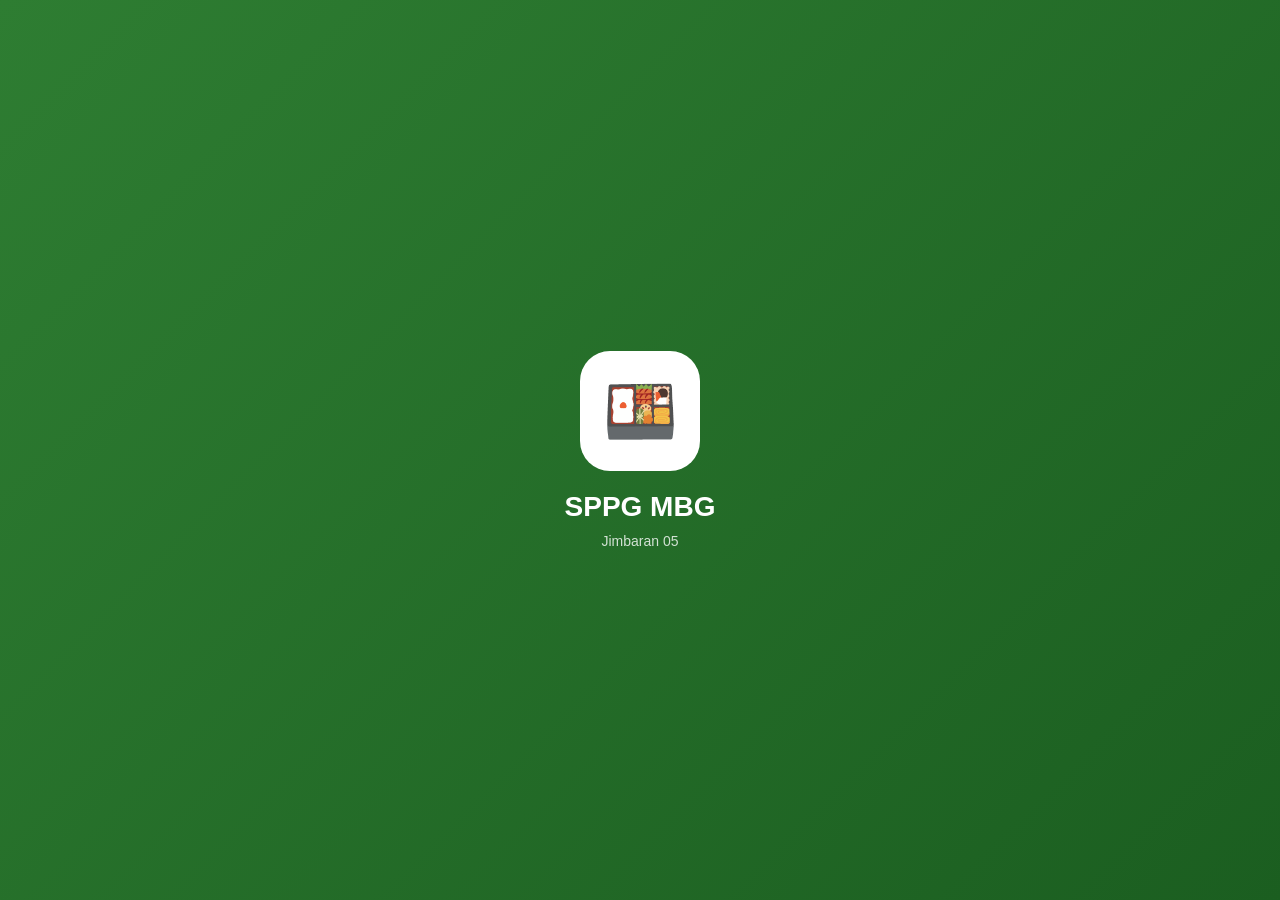
==== index.html @ e9a97106 "Add files via upload" ====
<!DOCTYPE html>
<html lang="id">

<head>
    <meta charset="UTF-8">
    <meta name="viewport" content="width=device-width, initial-scale=1.0, maximum-scale=1.0, user-scalable=no">
    <meta name="theme-color" content="#2e7d32">
    <meta name="description" content="Aplikasi SPPG MBG Jimbaran 05 - Sistem Pencatatan Makanan Bergizi">

    <!-- FORCE NO CACHE -->
    <meta http-equiv="Cache-Control" content="no-cache, no-store, must-revalidate">
    <meta http-equiv="Pragma" content="no-cache">
    <meta http-equiv="Expires" content="0">

    <title>SPPG MBG Jimbaran 05</title>

    <!-- PWA Manifest -->
    <link rel="manifest" href="manifest.json">
    <link rel="icon" type="image/png" href="assets/icon-192.png">
    <link rel="apple-touch-icon" href="assets/icon-192.png">

    <!-- Styles with cache buster -->
    <link rel="stylesheet" href="styles.css?v=3">

    <!-- FORCE CLEAR OLD SERVICE WORKER -->
    <script>
        // FORCE UNREGISTER OLD SERVICE WORKERS
        if ('serviceWorker' in navigator) {
            navigator.serviceWorker.getRegistrations().then(function (registrations) {
                for (let registration of registrations) {
                    registration.unregister();
                    console.log('🗑️ Unregistered old SW');
                }
            });
            // Clear all caches
            if ('caches' in window) {
                caches.keys().then(function (names) {
                    for (let name of names) {
                        caches.delete(name);
                        console.log('🗑️ Deleted cache:', name);
                    }
                });
            }
        }
    </script>
</head>

<body>
    <!-- =============== SPLASH SCREEN =============== -->
    <div id="splash-screen" class="splash-screen">
        <div class="splash-logo">🍱</div>
        <h1 class="splash-title">SPPG MBG</h1>
        <p class="splash-subtitle">Jimbaran 05</p>
    </div>

    <!-- =============== LOGIN SCREEN =============== -->
    <div id="login-screen" class="login-screen hidden">
        <div class="login-card">
            <div class="login-header">
                <h1>🍱 SPPG MBG</h1>
                <p>Masuk dengan nomor HP Anda</p>
            </div>

            <form id="login-form">
                <div class="form-group">
                    <label for="phone-input">📱 Nomor HP</label>
                    <input type="tel" id="phone-input" placeholder="Contoh: 081234567890" required>
                </div>

                <div class="form-group">
                    <label for="pin-input">🔐 PIN (4 digit)</label>
                    <input type="password" id="pin-input" placeholder="Masukkan PIN" maxlength="6" pattern="[0-9]{4,6}"
                        required>
                </div>

                <button type="submit" class="btn btn-primary btn-full">
                    🚀 MASUK
                </button>
            </form>
        </div>
    </div>

    <!-- =============== APP SCREEN =============== -->
    <div id="app-screen" class="app-screen hidden">
        <!-- Header -->
        <header class="app-header">
            <div class="header-left">
                <span class="header-logo">🍱</span>
                <div class="header-title">
                    <h1>SPPG MBG</h1>
                    <p id="current-date">Loading...</p>
                </div>
            </div>
            <div class="header-right">
                <div class="user-info-header">
                    <span id="user-name">User</span>
                </div>
                <div class="user-avatar" id="btn-logout" title="Logout">👤</div>
            </div>
        </header>

        <!-- Main Content -->
        <main id="main-content" class="main-content">
            <!-- Content will be rendered by JavaScript -->
        </main>

        <!-- Bottom Navigation -->
        <nav class="bottom-nav">
            <div class="nav-item active" data-section="dashboard">
                <span class="nav-icon">🏠</span>
                <span class="nav-label">Beranda</span>
            </div>
            <div class="nav-item" data-section="produksi">
                <span class="nav-icon">👨‍🍳</span>
                <span class="nav-label">Produksi</span>
            </div>
            <div class="nav-item" data-section="distribusi">
                <span class="nav-icon">🚚</span>
                <span class="nav-label">Distribusi</span>
            </div>
            <div class="nav-item" data-section="logistik">
                <span class="nav-icon">📦</span>
                <span class="nav-label">Logistik</span>
            </div>
        </nav>
    </div>

    <!-- =============== MODALS =============== -->

    <!-- Modal: Distribusi Form -->
    <div id="modal-distribusi" class="modal hidden">
        <div class="modal-content">
            <div class="modal-header">
                <h3>🚚 Input Distribusi</h3>
                <button class="modal-close">&times;</button>
            </div>
            <div class="modal-body">
                <form id="form-distribusi">
                    <div class="form-group">
                        <label>Kloter</label>
                        <select id="distribusi-kloter" required>
                            <option value="1">Kloter 1 - TK, PAUD, SD 1-2</option>
                            <option value="2">Kloter 2 - SD 3-6</option>
                            <option value="3">Kloter 3 - SMP & SMA</option>
                        </select>
                    </div>
                    <div class="form-group">
                        <label>Nama Sekolah</label>
                        <input type="text" id="distribusi-sekolah" placeholder="Contoh: SDN 1 Jimbaran" required>
                    </div>
                    <div class="form-group">
                        <label>Jumlah Box</label>
                        <input type="number" id="distribusi-box" placeholder="50" required>
                    </div>
                    <div class="form-group">
                        <label>Driver</label>
                        <input type="text" id="distribusi-driver" placeholder="Nama driver">
                    </div>
                    <div class="form-group">
                        <label>📷 Foto Distribusi (Opsional)</label>
                        <input type="file" id="distribusi-foto" accept="image/*" capture="environment">
                        <div id="preview-distribusi-foto" class="foto-preview"></div>
                    </div>
                    <button type="submit" class="btn btn-primary btn-full">💾 Simpan</button>
                </form>
            </div>
        </div>
    </div>

    <!-- Modal: Logistik Form -->
    <div id="modal-logistik" class="modal hidden">
        <div class="modal-content">
            <div class="modal-header">
                <h3>📦 Input Bahan</h3>
                <button class="modal-close">&times;</button>
            </div>
            <div class="modal-body">
                <form id="form-logistik">
                    <div class="form-group">
                        <label>Nama Bahan</label>
                        <input type="text" id="logistik-nama" placeholder="Contoh: Beras" required>
                    </div>
                    <div class="form-group">
                        <label>Berat (kg)</label>
                        <input type="number" step="0.1" id="logistik-berat" placeholder="10" required>
                    </div>
                    <div class="form-group">
                        <label>Harga (Rp)</label>
                        <input type="number" id="logistik-harga" placeholder="150000" required>
                    </div>
                    <div class="form-group">
                        <label>Supplier</label>
                        <input type="text" id="logistik-supplier" placeholder="Nama supplier/toko">
                    </div>
                    <div class="form-group">
                        <label>Status QC</label>
                        <select id="logistik-qc">
                            <option value="ok">✅ Lolos QC</option>
                            <option value="review">⚠️ Perlu Review</option>
                        </select>
                    </div>
                    <div class="form-group">
                        <label>📷 Foto Bahan (Opsional)</label>
                        <input type="file" id="logistik-foto" accept="image/*" capture="environment">
                        <div id="preview-logistik-foto" class="foto-preview"></div>
                    </div>
                    <button type="submit" class="btn btn-primary btn-full">💾 Simpan</button>
                </form>
            </div>
        </div>
    </div>

    <!-- Modal: Add User -->
    <div id="modal-add-user" class="modal hidden">
        <div class="modal-content">
            <div class="modal-header">
                <h3>👤 Tambah User</h3>
                <button class="modal-close">&times;</button>
            </div>
            <div class="modal-body">
                <form id="form-add-user">
                    <div class="form-group">
                        <label>Nama Lengkap</label>
                        <input type="text" id="new-user-nama" required>
                    </div>
                    <div class="form-group">
                        <label>Nomor HP</label>
                        <input type="tel" id="new-user-phone" required>
                    </div>
                    <div class="form-group">
                        <label>Jabatan</label>
                        <input type="text" id="new-user-jabatan" placeholder="Contoh: Koordinator Distribusi">
                    </div>
                    <div class="form-group">
                        <label>Role</label>
                        <select id="new-user-role">
                            <option value="koordinator">Koordinator (Bisa Edit)</option>
                            <option value="staff">Staff (Bisa Edit)</option>
                            <option value="aslab">Aslab (Bisa Edit)</option>
                            <option value="relawan">Relawan (View Only)</option>
                            <option value="admin">Admin (Full Access)</option>
                        </select>
                    </div>
                    <button type="submit" class="btn btn-primary btn-full">💾 Simpan</button>
                </form>
            </div>
        </div>
    </div>

    <!-- Modal: Edit User -->
    <div id="modal-edit-user" class="modal hidden">
        <div class="modal-content">
            <div class="modal-header">
                <h3>✏️ Edit User</h3>
                <button class="modal-close">&times;</button>
            </div>
            <div class="modal-body">
                <form id="form-edit-user">
                    <input type="hidden" id="edit-user-id">
                    <div class="form-group">
                        <label>Nama Lengkap</label>
                        <input type="text" id="edit-user-nama" required>
                    </div>
                    <div class="form-group">
                        <label>Nomor HP</label>
                        <input type="tel" id="edit-user-phone" required>
                    </div>
                    <div class="form-group">
                        <label>Jabatan</label>
                        <input type="text" id="edit-user-jabatan" placeholder="Contoh: Koordinator Distribusi">
                    </div>
                    <div class="form-group">
                        <label>Role</label>
                        <select id="edit-user-role">
                            <option value="koordinator">Koordinator (Bisa Edit)</option>
                            <option value="staff">Staff (Bisa Edit)</option>
                            <option value="aslab">Aslab (Bisa Edit)</option>
                            <option value="relawan">Relawan (View Only)</option>
                            <option value="admin">Admin (Full Access)</option>
                        </select>
                    </div>
                    <div class="form-group">
                        <label>Status</label>
                        <select id="edit-user-status">
                            <option value="active">✅ Aktif</option>
                            <option value="inactive">❌ Nonaktif</option>
                        </select>
                    </div>
                    <button type="submit" class="btn btn-primary btn-full">💾 Update</button>
                </form>
            </div>
        </div>
    </div>

    <!-- Loading Overlay -->
    <div id="loading" class="hidden">
        <div class="spinner"></div>
    </div>

    <!-- =============== SCRIPTS =============== -->
    <script src="modules/database.js"></script>
    <script src="modules/foto.js"></script>
    <script src="app.js"></script>

    <!-- Additional Form Handlers -->
    <script>
        // Form handlers
        document.getElementById('form-distribusi')?.addEventListener('submit', async (e) => {
            e.preventDefault();

            // Process photo if exists - save to phone and get filename
            let fotoData = null;
            let fotoFilename = '';
            const fotoInput = document.getElementById('distribusi-foto');
            const namaSekolah = document.getElementById('distribusi-sekolah').value;

            if (fotoInput && fotoInput.files[0]) {
                try {
                    const result = await FotoModule.captureAndSave(fotoInput, `Distribusi_${namaSekolah}`);
                    if (result) {
                        fotoData = result.dataUrl;
                        fotoFilename = result.filename;
                    }
                } catch (err) {
                    console.log('Foto error:', err);
                }
            }

            const data = {
                kloter: document.getElementById('distribusi-kloter').value,
                sekolah: namaSekolah,
                jumlahBox: document.getElementById('distribusi-box').value,
                driver: document.getElementById('distribusi-driver').value,
                foto: fotoData,
                fotoFile: fotoFilename,
                tanggal: App.getTodayDate(),
                waktu: new Date().toLocaleTimeString('id-ID', { hour: '2-digit', minute: '2-digit' }),
                user: App.state.currentUser?.nama,
                status: 'pending'
            };
            Database.add('distribusi', data);
            document.getElementById('modal-distribusi').classList.add('hidden');
            e.target.reset();
            document.getElementById('preview-distribusi-foto').innerHTML = '';
            App.showToast('success', 'Distribusi berhasil dicatat! Foto tersimpan di HP.');
            App.renderDistribusi();
        });

        document.getElementById('form-logistik')?.addEventListener('submit', async (e) => {
            e.preventDefault();

            // Process photo if exists - save to phone and get filename
            let fotoData = null;
            let fotoFilename = '';
            const fotoInput = document.getElementById('logistik-foto');
            const namaBahan = document.getElementById('logistik-nama').value;

            if (fotoInput && fotoInput.files[0]) {
                try {
                    const result = await FotoModule.captureAndSave(fotoInput, `Logistik_${namaBahan}`);
                    if (result) {
                        fotoData = result.dataUrl;      // For local display
                        fotoFilename = result.filename; // For cloud storage
                    }
                } catch (err) {
                    console.log('Foto error:', err);
                }
            }

            const data = {
                nama: namaBahan,
                berat: document.getElementById('logistik-berat').value,
                harga: document.getElementById('logistik-harga').value,
                supplier: document.getElementById('logistik-supplier')?.value || '',
                qcStatus: document.getElementById('logistik-qc').value,
                foto: fotoData,           // Keep full data for local display
                fotoFile: fotoFilename,   // Just filename for reference
                tanggal: App.getTodayDate(),
                waktu: new Date().toLocaleTimeString('id-ID', { hour: '2-digit', minute: '2-digit' }),
                user: App.state.currentUser?.nama
            };
            Database.add('logistik', data);
            document.getElementById('modal-logistik').classList.add('hidden');
            e.target.reset();
            document.getElementById('preview-logistik-foto').innerHTML = '';
            App.showToast('success', 'Bahan berhasil dicatat! Foto tersimpan di HP.');
            App.renderLogistik();
        });

        document.getElementById('form-add-user')?.addEventListener('submit', (e) => {
            e.preventDefault();
            const data = {
                nama: document.getElementById('new-user-nama').value,
                phone: document.getElementById('new-user-phone').value,
                jabatan: document.getElementById('new-user-jabatan').value,
                role: document.getElementById('new-user-role').value,
                status: 'active'
            };
            Database.add('users', data);
            document.getElementById('modal-add-user').classList.add('hidden');
            e.target.reset();
            App.showToast('success', 'User berhasil ditambahkan!');
            App.renderUsers();
        });

        // Show modal functions
        App.showLogistikForm = () => {
            document.getElementById('modal-logistik').classList.remove('hidden');
        };

        App.showAddUserForm = () => {
            document.getElementById('modal-add-user').classList.remove('hidden');
        };

        // Edit user form handler
        document.getElementById('form-edit-user')?.addEventListener('submit', (e) => {
            e.preventDefault();
            const userId = document.getElementById('edit-user-id').value;
            const data = {
                nama: document.getElementById('edit-user-nama').value,
                phone: document.getElementById('edit-user-phone').value,
                jabatan: document.getElementById('edit-user-jabatan').value,
                role: document.getElementById('edit-user-role').value,
                status: document.getElementById('edit-user-status').value
            };

            if (App.updateUser(userId, data)) {
                document.getElementById('modal-edit-user').classList.add('hidden');
                e.target.reset();
                App.renderUsers();
            }
        });

        // Update date on header
        document.addEventListener('DOMContentLoaded', () => {
            const dateEl = document.getElementById('current-date');
            if (dateEl) {
                dateEl.textContent = new Date().toLocaleDateString('id-ID', {
                    weekday: 'long',
                    day: 'numeric',
                    month: 'long',
                    year: 'numeric'
                });
            }

            // Foto preview handlers
            const setupFotoPreview = (inputId, previewId) => {
                const input = document.getElementById(inputId);
                if (input) {
                    input.addEventListener('change', async (e) => {
                        const preview = document.getElementById(previewId);
                        if (preview && e.target.files[0]) {
                            preview.innerHTML = '<div class="foto-loading">⏳ Memproses...</div>';
                            try {
                                const watermarked = await FotoModule.captureWithWatermark(e.target);
                                preview.innerHTML = `<img src="${watermarked}" class="foto-thumbnail" alt="Preview">`;
                            } catch (err) {
                                preview.innerHTML = '<div class="foto-error">❌ Gagal memproses foto</div>';
                            }
                        }
                    });
                }
            };

            setupFotoPreview('logistik-foto', 'preview-logistik-foto');
            setupFotoPreview('distribusi-foto', 'preview-distribusi-foto');
        });
    </script>
</body>

</html>
---- styles.css ----
/* ============================================
   SPPG MBG V2 - CLEAN STYLESHEET
   ============================================ */

/* ---------- CSS VARIABLES ---------- */
:root {
    --primary: #2e7d32;
    --primary-dark: #1b5e20;
    --primary-light: #4caf50;
    --secondary: #ff9800;
    --danger: #f44336;
    --success: #4caf50;
    --warning: #ff9800;
    --info: #2196f3;
    --dark: #1a1a2e;
    --light: #f5f5f5;
    --white: #ffffff;
    --gray: #9e9e9e;
    --radius: 12px;
    --shadow: 0 4px 15px rgba(0, 0, 0, 0.1);
}

/* ---------- RESET ---------- */
* {
    margin: 0;
    padding: 0;
    box-sizing: border-box;
}

body {
    font-family: 'Segoe UI', Tahoma, Geneva, Verdana, sans-serif;
    background: var(--light);
    color: var(--dark);
    min-height: 100vh;
}

/* ---------- SPLASH SCREEN ---------- */
.splash-screen {
    position: fixed;
    inset: 0;
    background: linear-gradient(135deg, var(--primary) 0%, var(--primary-dark) 100%);
    display: flex;
    flex-direction: column;
    align-items: center;
    justify-content: center;
    z-index: 9999;
    transition: opacity 0.5s;
}

.splash-screen.fade-out {
    opacity: 0;
    pointer-events: none;
}

.splash-screen.hidden {
    display: none;
}

.splash-logo {
    width: 120px;
    height: 120px;
    background: var(--white);
    border-radius: 30px;
    display: flex;
    align-items: center;
    justify-content: center;
    font-size: 60px;
    margin-bottom: 20px;
    animation: pulse 1.5s infinite;
}

@keyframes pulse {

    0%,
    100% {
        transform: scale(1);
    }

    50% {
        transform: scale(1.05);
    }
}

.splash-title {
    color: var(--white);
    font-size: 28px;
    font-weight: bold;
}

.splash-subtitle {
    color: rgba(255, 255, 255, 0.8);
    font-size: 14px;
    margin-top: 10px;
}

/* ---------- LOGIN SCREEN ---------- */
.login-screen {
    min-height: 100vh;
    background: linear-gradient(135deg, var(--primary) 0%, var(--primary-dark) 100%);
    display: flex;
    flex-direction: column;
    align-items: center;
    justify-content: center;
    padding: 20px;
}

.login-screen.hidden {
    display: none;
}

.login-card {
    background: var(--white);
    border-radius: var(--radius);
    padding: 40px 30px;
    width: 100%;
    max-width: 400px;
    box-shadow: var(--shadow);
}

.login-header {
    text-align: center;
    margin-bottom: 30px;
}

.login-header h1 {
    color: var(--primary);
    font-size: 24px;
}

.login-header p {
    color: var(--gray);
    font-size: 14px;
    margin-top: 5px;
}

.form-group {
    margin-bottom: 20px;
}

.form-group label {
    display: block;
    margin-bottom: 8px;
    font-weight: 600;
    color: var(--dark);
}

.form-group input {
    width: 100%;
    padding: 15px;
    border: 2px solid #e0e0e0;
    border-radius: var(--radius);
    font-size: 16px;
    transition: border-color 0.3s;
}

.form-group input:focus {
    outline: none;
    border-color: var(--primary);
}

/* ---------- BUTTONS ---------- */
.btn {
    display: inline-flex;
    align-items: center;
    justify-content: center;
    gap: 8px;
    padding: 12px 24px;
    border: none;
    border-radius: var(--radius);
    font-size: 16px;
    font-weight: 600;
    cursor: pointer;
    transition: all 0.3s;
}

.btn-primary {
    background: var(--primary);
    color: var(--white);
}

.btn-primary:hover {
    background: var(--primary-dark);
}

.btn-success {
    background: var(--success);
    color: var(--white);
}

.btn-secondary {
    background: #e0e0e0;
    color: var(--dark);
}

.btn-danger {
    background: var(--danger);
    color: var(--white);
}

.btn-full {
    width: 100%;
}

/* ---------- APP SCREEN ---------- */
.app-screen {
    min-height: 100vh;
    padding-bottom: 80px;
}

.app-screen.hidden {
    display: none;
}

/* ---------- HEADER ---------- */
.app-header {
    background: linear-gradient(135deg, var(--primary) 0%, var(--primary-dark) 100%);
    color: var(--white);
    padding: 15px 20px;
    display: flex;
    align-items: center;
    justify-content: space-between;
    position: sticky;
    top: 0;
    z-index: 100;
}

.header-left {
    display: flex;
    align-items: center;
    gap: 10px;
}

.header-logo {
    font-size: 24px;
}

.header-title h1 {
    font-size: 18px;
}

.header-title p {
    font-size: 12px;
    opacity: 0.8;
}

.header-right {
    display: flex;
    align-items: center;
    gap: 15px;
}

.user-avatar {
    width: 40px;
    height: 40px;
    background: rgba(255, 255, 255, 0.2);
    border-radius: 50%;
    display: flex;
    align-items: center;
    justify-content: center;
    font-size: 20px;
}

/* ---------- MAIN CONTENT ---------- */
.main-content {
    padding: 20px;
}

/* ---------- DASHBOARD ---------- */
.dashboard-header {
    text-align: center;
    margin-bottom: 20px;
}

.dashboard-header h1 {
    font-size: 28px;
    color: var(--primary);
}

.dashboard-header p {
    color: var(--gray);
}

/* ---------- CARDS ---------- */
.card {
    background: var(--white);
    border-radius: var(--radius);
    padding: 20px;
    margin-bottom: 15px;
    box-shadow: var(--shadow);
}

.card h3 {
    font-size: 16px;
    color: var(--dark);
    margin-bottom: 15px;
}

.card.danger {
    border: 2px solid var(--danger);
}

/* ---------- STATS GRID ---------- */
.stats-grid {
    display: grid;
    grid-template-columns: repeat(2, 1fr);
    gap: 15px;
    margin-bottom: 15px;
}

.stat-card {
    background: var(--white);
    border-radius: var(--radius);
    padding: 20px;
    text-align: center;
    box-shadow: var(--shadow);
    cursor: pointer;
    transition: transform 0.3s;
}

.stat-card:hover {
    transform: translateY(-3px);
}

.stat-icon {
    font-size: 32px;
    margin-bottom: 10px;
}

.stat-value {
    font-size: 24px;
    font-weight: bold;
    color: var(--primary);
}

.stat-label {
    font-size: 12px;
    color: var(--gray);
}

/* ---------- TIMELINE ---------- */
.timeline {
    display: flex;
    flex-direction: column;
    gap: 10px;
}

.timeline-item {
    display: flex;
    align-items: center;
    gap: 10px;
    padding: 10px;
    border-radius: 8px;
    background: #f5f5f5;
}

.timeline-item.done {
    background: #e8f5e9;
}

.timeline-item.active {
    background: #fff3e0;
    border: 2px solid var(--warning);
}

.timeline-item.pending {
    opacity: 0.6;
}

.timeline-icon {
    font-size: 20px;
}

.timeline-time {
    font-weight: bold;
    min-width: 50px;
}

.timeline-label {
    flex: 1;
}

/* ---------- QUICK ACTIONS ---------- */
.quick-actions {
    display: flex;
    gap: 10px;
}

.quick-actions .btn {
    flex: 1;
}

/* ---------- ADMIN SECTION ---------- */
.admin-section {
    background: linear-gradient(135deg, #fff8e1 0%, #ffe0b2 100%);
}

.admin-buttons {
    display: flex;
    gap: 10px;
}

.admin-buttons .btn {
    flex: 1;
}

/* ---------- SECTION HEADER ---------- */
.section-header {
    display: flex;
    justify-content: space-between;
    align-items: center;
    margin-bottom: 20px;
}

.section-header h2 {
    font-size: 24px;
    color: var(--dark);
}

/* ---------- CHECKLIST ---------- */
.checklist-card {
    background: var(--white);
    border-radius: var(--radius);
    padding: 20px;
    margin-bottom: 15px;
    box-shadow: var(--shadow);
}

.checklist-item {
    display: flex;
    align-items: center;
    gap: 10px;
    padding: 12px;
    border-radius: 8px;
    cursor: pointer;
    transition: background 0.3s;
}

.checklist-item:hover {
    background: #f5f5f5;
}

.checklist-item.checked {
    background: #e8f5e9;
}

.check-icon {
    font-size: 20px;
}

.check-label {
    flex: 1;
}

/* ---------- RECORDS LIST ---------- */
.records-list {
    background: var(--white);
    border-radius: var(--radius);
    padding: 20px;
    box-shadow: var(--shadow);
}

.records-list h3 {
    margin-bottom: 15px;
    font-size: 16px;
}

.record-item {
    padding: 15px;
    border-bottom: 1px solid #eee;
}

.record-item:last-child {
    border-bottom: none;
}

.record-title {
    font-weight: 600;
    margin-bottom: 5px;
}

.record-meta {
    font-size: 13px;
    color: var(--gray);
}

.record-status {
    font-size: 12px;
    margin-top: 5px;
}

.record-status.selesai {
    color: var(--success);
}

.record-status.ok {
    color: var(--success);
}

.empty-state {
    text-align: center;
    color: var(--gray);
    padding: 20px;
}

/* ---------- KLOTER CARDS ---------- */
.kloter-grid {
    display: grid;
    grid-template-columns: repeat(3, 1fr);
    gap: 10px;
    margin-bottom: 20px;
}

.kloter-card {
    background: var(--white);
    border-radius: var(--radius);
    padding: 15px;
    text-align: center;
    box-shadow: var(--shadow);
    cursor: pointer;
    transition: transform 0.3s;
}

.kloter-card:hover {
    transform: translateY(-3px);
}

.kloter-header {
    font-weight: bold;
    color: var(--primary);
}

.kloter-time {
    font-size: 20px;
    font-weight: bold;
    margin: 5px 0;
}

.kloter-target {
    font-size: 11px;
    color: var(--gray);
}

.kloter-stats {
    display: flex;
    justify-content: space-between;
    font-size: 12px;
    margin-top: 10px;
    color: var(--gray);
}

/* ---------- USERS LIST ---------- */
.users-list {
    background: var(--white);
    border-radius: var(--radius);
    box-shadow: var(--shadow);
    overflow: hidden;
}

.user-item {
    display: flex;
    align-items: center;
    gap: 15px;
    padding: 15px 20px;
    border-bottom: 1px solid #eee;
}

.user-item.current {
    background: #e8f5e9;
}

.user-avatar {
    width: 40px;
    height: 40px;
    background: var(--light);
    border-radius: 50%;
    display: flex;
    align-items: center;
    justify-content: center;
    font-size: 20px;
}

.user-info {
    flex: 1;
}

.user-name {
    font-weight: 600;
}

.user-meta {
    font-size: 12px;
    color: var(--gray);
}

.user-role {
    padding: 4px 10px;
    border-radius: 20px;
    font-size: 11px;
    font-weight: 600;
}

.user-role.admin {
    background: #e3f2fd;
    color: #1976d2;
}

.user-role.koordinator {
    background: #fff3e0;
    color: #f57c00;
}

.user-status {
    font-size: 11px;
    padding: 4px 10px;
    border-radius: 20px;
}

.user-status.active {
    background: #e8f5e9;
    color: var(--success);
}

/* ---------- BACKUP ACTIONS ---------- */
.backup-actions {
    display: flex;
    gap: 10px;
    margin-top: 15px;
}

/* ---------- REPORT ---------- */
.report-stats {
    display: flex;
    flex-direction: column;
    gap: 10px;
}

.report-item {
    display: flex;
    justify-content: space-between;
    padding: 10px;
    background: #f5f5f5;
    border-radius: 8px;
}

.report-label {
    font-weight: 600;
}

.report-value {
    color: var(--primary);
}

/* ---------- BOTTOM NAV ---------- */
.bottom-nav {
    position: fixed;
    bottom: 0;
    left: 0;
    right: 0;
    background: var(--white);
    display: flex;
    justify-content: space-around;
    padding: 10px 0;
    box-shadow: 0 -2px 15px rgba(0, 0, 0, 0.1);
    z-index: 100;
}

.nav-item {
    display: flex;
    flex-direction: column;
    align-items: center;
    padding: 8px 15px;
    border-radius: 10px;
    cursor: pointer;
    transition: all 0.3s;
}

.nav-item.active {
    background: var(--primary);
    color: var(--white);
}

.nav-icon {
    font-size: 24px;
}

.nav-label {
    font-size: 11px;
    margin-top: 2px;
}

/* ---------- TOAST ---------- */
.toast {
    position: fixed;
    bottom: 100px;
    left: 50%;
    transform: translateX(-50%) translateY(100px);
    background: var(--dark);
    color: var(--white);
    padding: 12px 24px;
    border-radius: 30px;
    display: flex;
    align-items: center;
    gap: 10px;
    opacity: 0;
    transition: all 0.3s;
    z-index: 9999;
}

.toast.show {
    opacity: 1;
    transform: translateX(-50%) translateY(0);
}

.toast-success {
    background: var(--success);
}

.toast-error {
    background: var(--danger);
}

/* ---------- MODAL ---------- */
.modal {
    position: fixed;
    inset: 0;
    background: rgba(0, 0, 0, 0.5);
    display: flex;
    align-items: center;
    justify-content: center;
    padding: 20px;
    z-index: 1000;
}

.modal.hidden {
    display: none;
}

.modal-content {
    background: var(--white);
    border-radius: var(--radius);
    width: 100%;
    max-width: 500px;
    max-height: 90vh;
    overflow-y: auto;
}

.modal-header {
    padding: 20px;
    border-bottom: 1px solid #eee;
    display: flex;
    justify-content: space-between;
    align-items: center;
}

.modal-header h3 {
    margin: 0;
}

.modal-close {
    width: 30px;
    height: 30px;
    border: none;
    background: #eee;
    border-radius: 50%;
    cursor: pointer;
    font-size: 18px;
}

.modal-body {
    padding: 20px;
}

/* ---------- LOADING ---------- */
#loading {
    position: fixed;
    inset: 0;
    background: rgba(255, 255, 255, 0.9);
    display: flex;
    align-items: center;
    justify-content: center;
    z-index: 9999;
}

#loading.hidden {
    display: none;
}

.spinner {
    width: 50px;
    height: 50px;
    border: 4px solid #eee;
    border-top-color: var(--primary);
    border-radius: 50%;
    animation: spin 1s linear infinite;
}

@keyframes spin {
    to {
        transform: rotate(360deg);
    }
}

/* ---------- RESPONSIVE ---------- */
@media (max-width: 480px) {
    .kloter-grid {
        grid-template-columns: 1fr;
    }

    .quick-actions {
        flex-direction: column;
    }

    .admin-buttons {
        flex-direction: column;
    }
}

/* ---------- VIEW ONLY STYLES ---------- */
.view-badge {
    display: inline-flex;
    align-items: center;
    padding: 6px 12px;
    background: #e3f2fd;
    color: #1976d2;
    border-radius: 20px;
    font-size: 13px;
    font-weight: 500;
}

.view-only-notice {
    text-align: center;
    padding: 20px;
    background: #e3f2fd;
    border-radius: var(--radius);
}

.view-only-notice p {
    font-size: 18px;
    font-weight: bold;
    color: #1976d2;
    margin-bottom: 5px;
}

.view-only-notice small {
    color: #555;
}

.checklist-item.disabled {
    opacity: 0.6;
    pointer-events: none;
}

/* ---------- DELETE BUTTON STYLES ---------- */
.btn-delete {
    background: transparent;
    border: none;
    cursor: pointer;
    font-size: 18px;
    padding: 8px;
    border-radius: 50%;
    transition: all 0.2s;
    opacity: 0.7;
}

.btn-delete:hover {
    background: #ffebee;
    opacity: 1;
    transform: scale(1.1);
}

.btn-edit {
    background: transparent;
    border: none;
    cursor: pointer;
    font-size: 18px;
    padding: 8px;
    border-radius: 50%;
    transition: all 0.2s;
    opacity: 0.7;
}

.btn-edit:hover {
    background: #e3f2fd;
    opacity: 1;
    transform: scale(1.1);
}

.user-actions {
    display: flex;
    gap: 4px;
}

.user-item {
    position: relative;
    display: flex;
    align-items: center;
    gap: 12px;
    padding: 15px;
    background: var(--white);
    border-radius: var(--radius);
    margin-bottom: 10px;
    box-shadow: var(--shadow);
}

.user-item.current {
    border-left: 4px solid var(--primary);
}

.user-avatar {
    font-size: 32px;
}

.user-info {
    flex: 1;
}

.user-name {
    font-weight: bold;
    font-size: 16px;
}

.user-meta {
    color: var(--gray);
    font-size: 13px;
}

.user-role {
    padding: 4px 10px;
    border-radius: 12px;
    font-size: 12px;
    font-weight: 500;
    background: #e3f2fd;
    color: #1976d2;
}

.user-role.admin {
    background: #f3e5f5;
    color: #7b1fa2;
}

.user-role.koordinator {
    background: #e8f5e9;
    color: #2e7d32;
}

.user-role.relawan {
    background: #fff3e0;
    color: #f57c00;
}

.user-status {
    padding: 4px 8px;
    border-radius: 8px;
    font-size: 11px;
}

.user-status.active {
    background: #e8f5e9;
    color: #2e7d32;
}

/* ---------- FOTO/CAMERA STYLES ---------- */
.foto-capture {
    margin: 10px 0;
}

.foto-btn {
    display: inline-flex;
    align-items: center;
    gap: 8px;
    cursor: pointer;
}

.foto-preview {
    margin-top: 10px;
}

.foto-thumbnail {
    max-width: 100%;
    max-height: 200px;
    border-radius: var(--radius);
    border: 2px solid var(--primary);
}

.foto-loading {
    padding: 10px;
    text-align: center;
    color: var(--gray);
}

.foto-error {
    padding: 10px;
    text-align: center;
    color: var(--danger);
}

.foto-modal {
    position: fixed;
    inset: 0;
    background: rgba(0, 0, 0, 0.9);
    display: flex;
    align-items: center;
    justify-content: center;
    z-index: 9999;
    padding: 20px;
}

.foto-modal-content {
    max-width: 90%;
    max-height: 90%;
}

.foto-modal-content img {
    max-width: 100%;
    max-height: 80vh;
    border-radius: var(--radius);
}

.foto-modal-header {
    display: flex;
    justify-content: space-between;
    align-items: center;
    color: white;
    margin-bottom: 10px;
}

.foto-modal-header button {
    background: none;
    border: none;
    color: white;
    font-size: 24px;
    cursor: pointer;
}

/* ---------- SYNC INDICATOR STYLES ---------- */
.sync-status {
    margin-top: 10px;
    padding: 8px;
    border-radius: 8px;
    font-size: 14px;
    text-align: center;
}

.sync-actions {
    display: flex;
    gap: 10px;
    margin-top: 10px;
    flex-wrap: wrap;
}

.sync-indicator {
    position: fixed;
    top: 70px;
    right: 10px;
    padding: 8px 12px;
    border-radius: 20px;
    font-size: 12px;
    z-index: 100;
    display: flex;
    align-items: center;
    gap: 6px;
}

.sync-indicator.online {
    background: #e8f5e9;
    color: #2e7d32;
}

.sync-indicator.offline {
    background: #ffebee;
    color: #c62828;
}

.sync-indicator.syncing {
    background: #e3f2fd;
    color: #1976d2;
}

/* ---------- PROGRESS BAR ---------- */
.progress-bar {
    width: 100%;
    height: 6px;
    background: #e0e0e0;
    border-radius: 3px;
    overflow: hidden;
    margin: 10px 0;
}

.progress-bar .progress {
    height: 100%;
    background: linear-gradient(90deg, var(--primary), var(--primary-light));
    transition: width 0.3s ease;
}

/* ---------- ENHANCED CHECKLIST ---------- */
.checklist-step {
    display: flex;
    align-items: flex-start;
    gap: 12px;
    padding: 15px;
    background: var(--white);
    border-radius: var(--radius);
    margin-bottom: 10px;
    box-shadow: var(--shadow);
    transition: all 0.2s;
}

.checklist-step.done {
    background: #e8f5e9;
    border-left: 4px solid var(--success);
}

.checklist-step .step-number {
    width: 32px;
    height: 32px;
    border-radius: 50%;
    background: var(--gray);
    color: white;
    display: flex;
    align-items: center;
    justify-content: center;
    font-weight: bold;
    flex-shrink: 0;
}

.checklist-step.done .step-number {
    background: var(--success);
}

.checklist-step .step-content {
    flex: 1;
}

.checklist-step .step-title {
    font-weight: bold;
    font-size: 16px;
    margin-bottom: 4px;
}

.checklist-step .step-desc {
    font-size: 13px;
    color: var(--gray);
}

.checklist-step .step-time {
    font-size: 12px;
    color: var(--primary);
    margin-top: 5px;
}

.checklist-step .step-foto {
    margin-top: 10px;
}

/* ---------- KLOTER TRACKING ---------- */
.kloter-status {
    display: flex;
    align-items: center;
    gap: 8px;
    padding: 8px 12px;
    border-radius: 20px;
    font-size: 13px;
    font-weight: 500;
}

.kloter-status.pending {
    background: #fff3e0;
    color: #f57c00;
}

.kloter-status.berangkat {
    background: #e3f2fd;
    color: #1976d2;
}

.kloter-status.sampai {
    background: #e8f5e9;
    color: #2e7d32;
}

.kloter-status.selesai {
    background: #e0e0e0;
    color: #616161;
}

/* ---------- KLOTER CARDS & ITEMS ---------- */
.kloter-card {
    background: var(--white);
    border-radius: var(--radius);
    padding: 15px;
    margin-bottom: 15px;
    box-shadow: var(--shadow);
}

.kloter-header {
    display: flex;
    justify-content: space-between;
    align-items: center;
    font-weight: bold;
    font-size: 18px;
    margin-bottom: 8px;
}

.kloter-time,
.kloter-target {
    font-size: 14px;
    color: var(--gray);
}

.kloter-stats {
    display: flex;
    gap: 15px;
    margin-top: 10px;
    font-size: 14px;
}

.kloter-list {
    margin-top: 15px;
    border-top: 1px solid #eee;
    padding-top: 10px;
}

.kloter-item {
    padding: 10px;
    background: #f8f9fa;
    border-radius: 8px;
    margin-bottom: 8px;
}

.kloter-item-header {
    display: flex;
    justify-content: space-between;
    align-items: center;
    font-weight: 500;
}

.kloter-item-detail {
    font-size: 13px;
    color: var(--gray);
    margin-top: 5px;
}

.kloter-actions {
    margin-top: 10px;
    display: flex;
    gap: 8px;
}

/* ---------- LOGISTIK STYLES ---------- */
.logistik-summary .summary-grid {
    display: grid;
    grid-template-columns: repeat(4, 1fr);
    gap: 10px;
}

.summary-item {
    text-align: center;
    padding: 10px;
    background: #f8f9fa;
    border-radius: 8px;
}

.summary-value {
    display: block;
    font-size: 18px;
    font-weight: bold;
    color: var(--primary);
}

.summary-label {
    display: block;
    font-size: 12px;
    color: var(--gray);
}

.logistik-item {
    padding: 15px;
    background: var(--white);
    border-radius: var(--radius);
    margin-bottom: 10px;
    box-shadow: var(--shadow);
    border-left: 4px solid var(--success);
}

.logistik-item.qc-review {
    border-left-color: #f57c00;
}

.logistik-item.qc-rejected {
    border-left-color: var(--danger);
}

.logistik-header {
    display: flex;
    justify-content: space-between;
    align-items: center;
}

.logistik-nama {
    font-weight: bold;
    font-size: 16px;
}

.qc-badge {
    padding: 4px 10px;
    border-radius: 12px;
    font-size: 12px;
    font-weight: 500;
}

.qc-badge.ok {
    background: #e8f5e9;
    color: #2e7d32;
}

.qc-badge.review {
    background: #fff3e0;
    color: #f57c00;
}

.qc-badge.rejected {
    background: #ffebee;
    color: #c62828;
}

.logistik-detail {
    display: flex;
    gap: 15px;
    margin-top: 8px;
    font-size: 14px;
    color: var(--gray);
}

.logistik-meta {
    font-size: 12px;
    color: var(--gray);
    margin-top: 5px;
}

.logistik-actions {
    margin-top: 10px;
    display: flex;
    gap: 8px;
}

/* ---------- BUTTON SIZES ---------- */
.btn-sm {
    padding: 6px 12px;
    font-size: 13px;
}

/* ---------- RESPONSIVE SUMMARY ---------- */
@media (max-width: 480px) {
    .logistik-summary .summary-grid {
        grid-template-columns: repeat(2, 1fr);
    }
}

/* ---------- SYNC COMPLETE OVERLAY ---------- */
.sync-complete-overlay {
    position: fixed;
    inset: 0;
    background: rgba(0, 0, 0, 0.7);
    display: flex;
    align-items: center;
    justify-content: center;
    z-index: 10000;
    opacity: 0;
    transition: opacity 0.3s ease;
}

.sync-complete-overlay.show {
    opacity: 1;
}

.sync-complete-content {
    text-align: center;
    color: white;
    transform: scale(0.8);
    transition: transform 0.3s ease;
}

.sync-complete-overlay.show .sync-complete-content {
    transform: scale(1);
}

.sync-checkmark {
    width: 100px;
    height: 100px;
    border-radius: 50%;
    background: linear-gradient(135deg, #4caf50, #2e7d32);
    display: flex;
    align-items: center;
    justify-content: center;
    font-size: 60px;
    margin: 0 auto 20px;
    animation: pulse 0.5s ease-in-out;
    box-shadow: 0 10px 30px rgba(46, 125, 50, 0.5);
}

@keyframes pulse {
    0% {
        transform: scale(0.5);
        opacity: 0;
    }

    50% {
        transform: scale(1.2);
    }

    100% {
        transform: scale(1);
        opacity: 1;
    }
}

.sync-message {
    font-size: 24px;
    font-weight: bold;
    text-shadow: 0 2px 10px rgba(0, 0, 0, 0.3);
}

/* ---------- ENHANCED SYNC INDICATOR ---------- */
.sync-indicator {
    position: fixed;
    top: 70px;
    right: 15px;
    padding: 8px 16px;
    border-radius: 20px;
    font-size: 13px;
    font-weight: 500;
    z-index: 1000;
    box-shadow: 0 2px 10px rgba(0, 0, 0, 0.15);
    transition: all 0.3s ease;
}

.sync-indicator.online {
    background: linear-gradient(135deg, #c8e6c9, #a5d6a7);
    color: #2e7d32;
}

.sync-indicator.offline {
    background: linear-gradient(135deg, #ffcdd2, #ef9a9a);
    color: #c62828;
}

.sync-indicator.syncing {
    background: linear-gradient(135deg, #bbdefb, #90caf9);
    color: #1565c0;
    animation: syncPulse 1s infinite;
}

@keyframes syncPulse {

    0%,
    100% {
        opacity: 1;
    }

    50% {
        opacity: 0.6;
    }
}

/* ---------- FOTO MODAL ---------- */
.foto-modal {
    position: fixed;
    inset: 0;
    background: rgba(0, 0, 0, 0.9);
    display: flex;
    align-items: center;
    justify-content: center;
    z-index: 9999;
    padding: 20px;
}

.foto-modal-content {
    background: var(--white);
    border-radius: var(--radius);
    max-width: 90vw;
    max-height: 90vh;
    overflow: hidden;
}

.foto-modal-header {
    display: flex;
    justify-content: space-between;
    align-items: center;
    padding: 15px 20px;
    background: var(--primary);
    color: var(--white);
}

.foto-modal-header h3 {
    margin: 0;
    font-size: 16px;
}

.foto-modal-header button {
    background: rgba(255, 255, 255, 0.2);
    border: none;
    color: var(--white);
    width: 30px;
    height: 30px;
    border-radius: 50%;
    cursor: pointer;
    font-size: 18px;
}

.foto-modal-content img {
    max-width: 100%;
    max-height: 60vh;
    display: block;
}

.foto-modal-actions {
    padding: 15px 20px;
    background: #f5f5f5;
    text-align: center;
}

.foto-modal-actions .btn {
    width: 100%;
}

/* ---------- FOTO PREVIEW ---------- */
.foto-preview {
    margin-top: 10px;
}

.foto-preview img {
    max-width: 100%;
    max-height: 150px;
    border-radius: 8px;
    border: 2px solid var(--primary);
}

.foto-loading {
    padding: 20px;
    text-align: center;
    background: #f5f5f5;
    border-radius: 8px;
    color: var(--gray);
}

.foto-error {
    padding: 15px;
    text-align: center;
    background: #ffcdd2;
    border-radius: 8px;
    color: var(--danger);
}

.foto-thumbnail {
    max-width: 80px;
    max-height: 60px;
    border-radius: 6px;
    margin-top: 8px;
    cursor: pointer;
    border: 2px solid #ddd;
    transition: transform 0.2s;
}

.foto-thumbnail:hover {
    transform: scale(1.1);
    border-color: var(--primary);
}
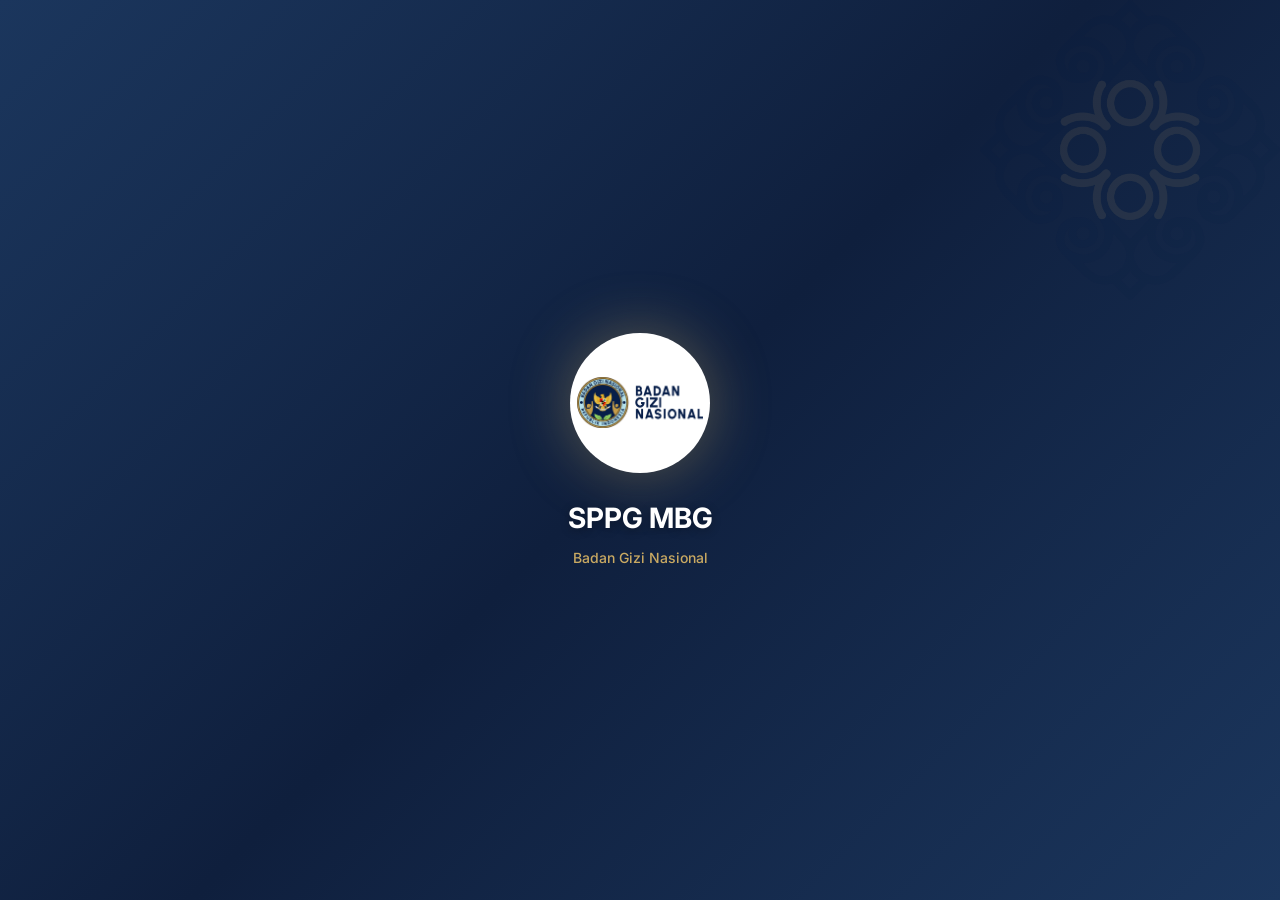
==== commit c2dd35ec: "Add files via upload" ====
--- a/index.html
+++ b/index.html
@@ -4,23 +4,28 @@
 <head>
     <meta charset="UTF-8">
     <meta name="viewport" content="width=device-width, initial-scale=1.0, maximum-scale=1.0, user-scalable=no">
-    <meta name="theme-color" content="#2e7d32">
-    <meta name="description" content="Aplikasi SPPG MBG Jimbaran 05 - Sistem Pencatatan Makanan Bergizi">
+    <meta name="theme-color" content="#1B365D">
+    <meta name="description" content="Aplikasi SPPG MBG Jimbaran 05 - Badan Gizi Nasional">
 
     <!-- FORCE NO CACHE -->
     <meta http-equiv="Cache-Control" content="no-cache, no-store, must-revalidate">
     <meta http-equiv="Pragma" content="no-cache">
     <meta http-equiv="Expires" content="0">
 
-    <title>SPPG MBG Jimbaran 05</title>
+    <title>SPPG MBG - Badan Gizi Nasional</title>
 
     <!-- PWA Manifest -->
     <link rel="manifest" href="manifest.json">
-    <link rel="icon" type="image/png" href="assets/icon-192.png">
-    <link rel="apple-touch-icon" href="assets/icon-192.png">
+    <link rel="icon" type="image/png" href="assets/bgn-logo.png">
+    <link rel="apple-touch-icon" href="assets/bgn-logo.png">
+
+    <!-- Google Fonts for Modern Look -->
+    <link rel="preconnect" href="https://fonts.googleapis.com">
+    <link rel="preconnect" href="https://fonts.gstatic.com" crossorigin>
+    <link href="https://fonts.googleapis.com/css2?family=Inter:wght@400;500;600;700&display=swap" rel="stylesheet">
 
     <!-- Styles with cache buster -->
-    <link rel="stylesheet" href="styles.css?v=3">
+    <link rel="stylesheet" href="styles.css?v=4">
 
     <!-- FORCE CLEAR OLD SERVICE WORKER -->
     <script>
@@ -29,36 +34,42 @@
             navigator.serviceWorker.getRegistrations().then(function (registrations) {
                 for (let registration of registrations) {
                     registration.unregister();
-                    console.log('🗑️ Unregistered old SW');
                 }
             });
-            // Clear all caches
             if ('caches' in window) {
                 caches.keys().then(function (names) {
-                    for (let name of names) {
-                        caches.delete(name);
-                        console.log('🗑️ Deleted cache:', name);
-                    }
+                    for (let name of names) caches.delete(name);
                 });
             }
         }
     </script>
+
+    <style>
+        body {
+            font-family: 'Inter', 'Segoe UI', sans-serif;
+        }
+    </style>
 </head>
 
 <body>
     <!-- =============== SPLASH SCREEN =============== -->
     <div id="splash-screen" class="splash-screen">
-        <div class="splash-logo">🍱</div>
+        <div class="splash-logo">
+            <img src="assets/bgn-logo.png" alt="BGN Logo">
+        </div>
         <h1 class="splash-title">SPPG MBG</h1>
-        <p class="splash-subtitle">Jimbaran 05</p>
+        <p class="splash-subtitle">Badan Gizi Nasional</p>
     </div>
 
     <!-- =============== LOGIN SCREEN =============== -->
     <div id="login-screen" class="login-screen hidden">
         <div class="login-card">
             <div class="login-header">
-                <h1>🍱 SPPG MBG</h1>
-                <p>Masuk dengan nomor HP Anda</p>
+                <div class="login-logo">
+                    <img src="assets/bgn-logo.png" alt="BGN Logo">
+                </div>
+                <h1>SPPG MBG</h1>
+                <p>Badan Gizi Nasional - Jimbaran 05</p>
             </div>
 
             <form id="login-form">
@@ -85,16 +96,16 @@
         <!-- Header -->
         <header class="app-header">
             <div class="header-left">
-                <span class="header-logo">🍱</span>
+                <div class="header-logo">
+                    <img src="assets/bgn-logo.png" alt="BGN">
+                </div>
                 <div class="header-title">
                     <h1>SPPG MBG</h1>
                     <p id="current-date">Loading...</p>
                 </div>
             </div>
             <div class="header-right">
-                <div class="user-info-header">
-                    <span id="user-name">User</span>
-                </div>
+                <span id="user-name">User</span>
                 <div class="user-avatar" id="btn-logout" title="Logout">👤</div>
             </div>
         </header>
--- a/styles.css
+++ b/styles.css
@@ -1,55 +1,185 @@
 /* ============================================
-   SPPG MBG V2 - CLEAN STYLESHEET
+   SPPG MBG - BGN THEMED STYLESHEET
+   Badan Gizi Nasional Official Branding
    ============================================ */
 
-/* ---------- CSS VARIABLES ---------- */
+/* ---------- CSS VARIABLES (BGN Colors) ---------- */
 :root {
-    --primary: #2e7d32;
-    --primary-dark: #1b5e20;
-    --primary-light: #4caf50;
-    --secondary: #ff9800;
-    --danger: #f44336;
-    --success: #4caf50;
-    --warning: #ff9800;
-    --info: #2196f3;
-    --dark: #1a1a2e;
-    --light: #f5f5f5;
-    --white: #ffffff;
-    --gray: #9e9e9e;
-    --radius: 12px;
-    --shadow: 0 4px 15px rgba(0, 0, 0, 0.1);
-}
-
-/* ---------- RESET ---------- */
+    /* BGN Official Colors */
+    --bgn-navy: #1B365D;
+    --bgn-navy-dark: #0F1F3D;
+    --bgn-navy-light: #2A4A7A;
+    --bgn-blue: #7CB9E8;
+    --bgn-blue-light: #B8D4E8;
+    --bgn-sky: #E8F4FC;
+    --bgn-gold: #C9A962;
+    --bgn-gold-light: #E5D4A8;
+    --bgn-gold-dark: #A68B4B;
+
+    /* Functional Colors */
+    --success: #28a745;
+    --warning: #ffc107;
+    --danger: #dc3545;
+    --info: #17a2b8;
+
+    /* Neutrals */
+    --white: #FFFFFF;
+    --light: #F5F8FA;
+    --gray: #6c757d;
+    --dark: #1B365D;
+
+    /* Shadows & Effects */
+    --shadow-sm: 0 2px 8px rgba(27, 54, 93, 0.1);
+    --shadow-md: 0 4px 20px rgba(27, 54, 93, 0.15);
+    --shadow-lg: 0 8px 40px rgba(27, 54, 93, 0.2);
+    --shadow-3d: 0 6px 0 rgba(27, 54, 93, 0.3);
+
+    /* Radius */
+    --radius-sm: 8px;
+    --radius-md: 16px;
+    --radius-lg: 24px;
+    --radius-full: 50px;
+
+    /* Transitions */
+    --transition-fast: 0.15s ease;
+    --transition-normal: 0.3s ease;
+    --transition-slow: 0.5s ease;
+}
+
+/* ---------- RESET & BASE ---------- */
 * {
     margin: 0;
     padding: 0;
     box-sizing: border-box;
 }
 
+html {
+    scroll-behavior: smooth;
+}
+
 body {
-    font-family: 'Segoe UI', Tahoma, Geneva, Verdana, sans-serif;
-    background: var(--light);
-    color: var(--dark);
+    font-family: 'Segoe UI', -apple-system, BlinkMacSystemFont, Roboto, sans-serif;
+    background: linear-gradient(180deg, var(--bgn-sky) 0%, var(--light) 100%);
+    color: var(--bgn-navy);
     min-height: 100vh;
+    line-height: 1.5;
+}
+
+/* ---------- ANIMATIONS ---------- */
+@keyframes fadeInUp {
+    from {
+        opacity: 0;
+        transform: translateY(20px);
+    }
+
+    to {
+        opacity: 1;
+        transform: translateY(0);
+    }
+}
+
+@keyframes fadeIn {
+    from {
+        opacity: 0;
+    }
+
+    to {
+        opacity: 1;
+    }
+}
+
+@keyframes pulse {
+
+    0%,
+    100% {
+        transform: scale(1);
+    }
+
+    50% {
+        transform: scale(1.05);
+    }
+}
+
+@keyframes shimmer {
+    0% {
+        background-position: -200% 0;
+    }
+
+    100% {
+        background-position: 200% 0;
+    }
+}
+
+@keyframes float {
+
+    0%,
+    100% {
+        transform: translateY(0);
+    }
+
+    50% {
+        transform: translateY(-10px);
+    }
+}
+
+@keyframes spin {
+    to {
+        transform: rotate(360deg);
+    }
+}
+
+@keyframes bounce {
+
+    0%,
+    100% {
+        transform: translateY(0);
+    }
+
+    50% {
+        transform: translateY(-5px);
+    }
+}
+
+@keyframes glow {
+
+    0%,
+    100% {
+        box-shadow: 0 0 5px var(--bgn-gold);
+    }
+
+    50% {
+        box-shadow: 0 0 20px var(--bgn-gold), 0 0 30px var(--bgn-gold-light);
+    }
 }
 
 /* ---------- SPLASH SCREEN ---------- */
 .splash-screen {
     position: fixed;
     inset: 0;
-    background: linear-gradient(135deg, var(--primary) 0%, var(--primary-dark) 100%);
+    background: linear-gradient(135deg, var(--bgn-navy) 0%, var(--bgn-navy-dark) 50%, var(--bgn-navy) 100%);
     display: flex;
     flex-direction: column;
     align-items: center;
     justify-content: center;
     z-index: 9999;
-    transition: opacity 0.5s;
+    transition: opacity 0.5s, visibility 0.5s;
+}
+
+.splash-screen::before {
+    content: '';
+    position: absolute;
+    top: 0;
+    right: 0;
+    width: 300px;
+    height: 300px;
+    background: url('assets/bgn-ornament.png') no-repeat center;
+    background-size: contain;
+    opacity: 0.1;
 }
 
 .splash-screen.fade-out {
     opacity: 0;
-    pointer-events: none;
+    visibility: hidden;
 }
 
 .splash-screen.hidden {
@@ -57,51 +187,78 @@
 }
 
 .splash-logo {
-    width: 120px;
-    height: 120px;
+    width: 140px;
+    height: 140px;
     background: var(--white);
-    border-radius: 30px;
+    border-radius: 50%;
     display: flex;
     align-items: center;
     justify-content: center;
-    font-size: 60px;
-    margin-bottom: 20px;
-    animation: pulse 1.5s infinite;
-}
-
-@keyframes pulse {
-
-    0%,
-    100% {
-        transform: scale(1);
-    }
-
-    50% {
-        transform: scale(1.05);
-    }
+    margin-bottom: 24px;
+    box-shadow: 0 0 60px rgba(201, 169, 98, 0.4);
+    animation: pulse 2s infinite, float 3s ease-in-out infinite;
+    overflow: hidden;
+}
+
+.splash-logo img {
+    width: 90%;
+    height: 90%;
+    object-fit: contain;
 }
 
 .splash-title {
     color: var(--white);
     font-size: 28px;
-    font-weight: bold;
+    font-weight: 700;
+    text-shadow: 0 2px 10px rgba(0, 0, 0, 0.3);
+    animation: fadeInUp 0.8s ease;
 }
 
 .splash-subtitle {
-    color: rgba(255, 255, 255, 0.8);
+    color: var(--bgn-gold);
     font-size: 14px;
-    margin-top: 10px;
+    margin-top: 8px;
+    font-weight: 500;
+    animation: fadeInUp 0.8s ease 0.2s both;
 }
 
 /* ---------- LOGIN SCREEN ---------- */
 .login-screen {
     min-height: 100vh;
-    background: linear-gradient(135deg, var(--primary) 0%, var(--primary-dark) 100%);
+    background: linear-gradient(135deg, var(--bgn-navy) 0%, var(--bgn-navy-light) 100%);
     display: flex;
     flex-direction: column;
     align-items: center;
     justify-content: center;
     padding: 20px;
+    position: relative;
+    overflow: hidden;
+}
+
+.login-screen::before {
+    content: '';
+    position: absolute;
+    bottom: -50px;
+    left: -50px;
+    width: 200px;
+    height: 200px;
+    background: url('assets/bgn-ornament.png') no-repeat center;
+    background-size: contain;
+    opacity: 0.08;
+    transform: rotate(-45deg);
+}
+
+.login-screen::after {
+    content: '';
+    position: absolute;
+    top: -30px;
+    right: -30px;
+    width: 150px;
+    height: 150px;
+    background: url('assets/bgn-ornament.png') no-repeat center;
+    background-size: contain;
+    opacity: 0.08;
+    transform: rotate(45deg);
 }
 
 .login-screen.hidden {
@@ -110,11 +267,14 @@
 
 .login-card {
     background: var(--white);
-    border-radius: var(--radius);
+    border-radius: var(--radius-lg);
     padding: 40px 30px;
     width: 100%;
     max-width: 400px;
-    box-shadow: var(--shadow);
+    box-shadow: var(--shadow-lg);
+    animation: fadeInUp 0.6s ease;
+    position: relative;
+    z-index: 1;
 }
 
 .login-header {
@@ -122,17 +282,32 @@
     margin-bottom: 30px;
 }
 
+.login-header .login-logo {
+    width: 100px;
+    height: 100px;
+    margin: 0 auto 16px;
+    animation: pulse 2s infinite;
+}
+
+.login-header .login-logo img {
+    width: 100%;
+    height: 100%;
+    object-fit: contain;
+}
+
 .login-header h1 {
-    color: var(--primary);
-    font-size: 24px;
+    color: var(--bgn-navy);
+    font-size: 22px;
+    font-weight: 700;
+    margin-bottom: 4px;
 }
 
 .login-header p {
     color: var(--gray);
     font-size: 14px;
-    margin-top: 5px;
-}
-
+}
+
+/* ---------- FORM STYLES ---------- */
 .form-group {
     margin-bottom: 20px;
 }
@@ -141,21 +316,32 @@
     display: block;
     margin-bottom: 8px;
     font-weight: 600;
-    color: var(--dark);
-}
-
-.form-group input {
+    color: var(--bgn-navy);
+    font-size: 14px;
+}
+
+.form-group input,
+.form-group select,
+.form-group textarea {
     width: 100%;
-    padding: 15px;
-    border: 2px solid #e0e0e0;
-    border-radius: var(--radius);
+    padding: 14px 16px;
+    border: 2px solid var(--bgn-blue-light);
+    border-radius: var(--radius-md);
     font-size: 16px;
-    transition: border-color 0.3s;
-}
-
-.form-group input:focus {
+    transition: var(--transition-normal);
+    background: var(--white);
+}
+
+.form-group input:focus,
+.form-group select:focus,
+.form-group textarea:focus {
     outline: none;
-    border-color: var(--primary);
+    border-color: var(--bgn-navy);
+    box-shadow: 0 0 0 4px rgba(27, 54, 93, 0.1);
+}
+
+.form-group input::placeholder {
+    color: var(--gray);
 }
 
 /* ---------- BUTTONS ---------- */
@@ -164,47 +350,102 @@
     align-items: center;
     justify-content: center;
     gap: 8px;
-    padding: 12px 24px;
+    padding: 14px 28px;
     border: none;
-    border-radius: var(--radius);
+    border-radius: var(--radius-md);
     font-size: 16px;
     font-weight: 600;
     cursor: pointer;
-    transition: all 0.3s;
+    transition: var(--transition-normal);
+    position: relative;
+    overflow: hidden;
+}
+
+.btn::before {
+    content: '';
+    position: absolute;
+    top: 0;
+    left: -100%;
+    width: 100%;
+    height: 100%;
+    background: linear-gradient(90deg, transparent, rgba(255, 255, 255, 0.2), transparent);
+    transition: 0.5s;
+}
+
+.btn:hover::before {
+    left: 100%;
 }
 
 .btn-primary {
-    background: var(--primary);
+    background: linear-gradient(135deg, var(--bgn-navy) 0%, var(--bgn-navy-light) 100%);
     color: var(--white);
+    box-shadow: 0 4px 0 var(--bgn-navy-dark), var(--shadow-md);
 }
 
 .btn-primary:hover {
-    background: var(--primary-dark);
+    transform: translateY(-2px);
+    box-shadow: 0 6px 0 var(--bgn-navy-dark), var(--shadow-lg);
+}
+
+.btn-primary:active {
+    transform: translateY(2px);
+    box-shadow: 0 2px 0 var(--bgn-navy-dark);
 }
 
 .btn-success {
-    background: var(--success);
+    background: linear-gradient(135deg, var(--success) 0%, #20c997 100%);
     color: var(--white);
+    box-shadow: 0 4px 0 #1e7e34, var(--shadow-md);
+}
+
+.btn-success:hover {
+    transform: translateY(-2px);
+}
+
+.btn-success:active {
+    transform: translateY(2px);
+    box-shadow: 0 2px 0 #1e7e34;
 }
 
 .btn-secondary {
-    background: #e0e0e0;
-    color: var(--dark);
+    background: linear-gradient(135deg, var(--bgn-blue-light) 0%, var(--bgn-blue) 100%);
+    color: var(--bgn-navy);
+    box-shadow: 0 4px 0 rgba(27, 54, 93, 0.2);
 }
 
 .btn-danger {
-    background: var(--danger);
+    background: linear-gradient(135deg, var(--danger) 0%, #c82333 100%);
     color: var(--white);
+    box-shadow: 0 4px 0 #a71d2a;
+}
+
+.btn-gold {
+    background: linear-gradient(135deg, var(--bgn-gold) 0%, var(--bgn-gold-dark) 100%);
+    color: var(--white);
+    box-shadow: 0 4px 0 var(--bgn-gold-dark);
 }
 
 .btn-full {
     width: 100%;
+}
+
+.btn-sm {
+    padding: 10px 18px;
+    font-size: 14px;
+}
+
+.btn-icon {
+    width: 44px;
+    height: 44px;
+    padding: 0;
+    border-radius: 50%;
 }
 
 /* ---------- APP SCREEN ---------- */
 .app-screen {
     min-height: 100vh;
-    padding-bottom: 80px;
+    padding-bottom: 90px;
+    background: linear-gradient(180deg, var(--bgn-sky) 0%, var(--light) 100%);
 }
 
 .app-screen.hidden {
@@ -213,176 +454,279 @@
 
 /* ---------- HEADER ---------- */
 .app-header {
-    background: linear-gradient(135deg, var(--primary) 0%, var(--primary-dark) 100%);
+    background: linear-gradient(135deg, var(--bgn-navy) 0%, var(--bgn-navy-light) 100%);
     color: var(--white);
-    padding: 15px 20px;
+    padding: 16px 20px;
     display: flex;
     align-items: center;
     justify-content: space-between;
     position: sticky;
     top: 0;
     z-index: 100;
+    box-shadow: var(--shadow-lg);
+}
+
+.app-header::after {
+    content: '';
+    position: absolute;
+    bottom: 0;
+    left: 0;
+    right: 0;
+    height: 3px;
+    background: linear-gradient(90deg, var(--bgn-gold), var(--bgn-gold-light), var(--bgn-gold));
 }
 
 .header-left {
     display: flex;
     align-items: center;
-    gap: 10px;
+    gap: 12px;
 }
 
 .header-logo {
-    font-size: 24px;
+    width: 45px;
+    height: 45px;
+    background: var(--white);
+    border-radius: 50%;
+    padding: 4px;
+    box-shadow: 0 2px 10px rgba(0, 0, 0, 0.2);
+}
+
+.header-logo img {
+    width: 100%;
+    height: 100%;
+    object-fit: contain;
 }
 
 .header-title h1 {
     font-size: 18px;
+    font-weight: 700;
+    text-shadow: 0 1px 3px rgba(0, 0, 0, 0.2);
 }
 
 .header-title p {
-    font-size: 12px;
-    opacity: 0.8;
+    font-size: 11px;
+    opacity: 0.9;
+    color: var(--bgn-gold-light);
 }
 
 .header-right {
     display: flex;
     align-items: center;
-    gap: 15px;
+    gap: 12px;
 }
 
 .user-avatar {
-    width: 40px;
-    height: 40px;
-    background: rgba(255, 255, 255, 0.2);
+    width: 42px;
+    height: 42px;
+    background: linear-gradient(135deg, var(--bgn-gold) 0%, var(--bgn-gold-dark) 100%);
     border-radius: 50%;
     display: flex;
     align-items: center;
     justify-content: center;
-    font-size: 20px;
+    font-size: 18px;
+    font-weight: 700;
+    color: var(--white);
+    box-shadow: 0 2px 10px rgba(201, 169, 98, 0.4);
+    border: 2px solid var(--bgn-gold-light);
 }
 
 /* ---------- MAIN CONTENT ---------- */
 .main-content {
     padding: 20px;
+    animation: fadeIn 0.4s ease;
 }
 
 /* ---------- DASHBOARD ---------- */
 .dashboard-header {
     text-align: center;
-    margin-bottom: 20px;
+    margin-bottom: 24px;
+    animation: fadeInUp 0.5s ease;
 }
 
 .dashboard-header h1 {
+    font-size: 26px;
+    color: var(--bgn-navy);
+    font-weight: 700;
+    display: flex;
+    align-items: center;
+    justify-content: center;
+    gap: 10px;
+}
+
+.dashboard-header h1::before {
+    content: '🍽️';
     font-size: 28px;
-    color: var(--primary);
 }
 
 .dashboard-header p {
     color: var(--gray);
+    font-size: 14px;
+    margin-top: 4px;
 }
 
 /* ---------- CARDS ---------- */
 .card {
     background: var(--white);
-    border-radius: var(--radius);
+    border-radius: var(--radius-md);
     padding: 20px;
-    margin-bottom: 15px;
-    box-shadow: var(--shadow);
+    margin-bottom: 16px;
+    box-shadow: var(--shadow-md);
+    transition: var(--transition-normal);
+    animation: fadeInUp 0.5s ease;
+    position: relative;
+    overflow: hidden;
+}
+
+.card::before {
+    content: '';
+    position: absolute;
+    top: 0;
+    left: 0;
+    width: 4px;
+    height: 100%;
+    background: linear-gradient(180deg, var(--bgn-gold), var(--bgn-gold-light));
+}
+
+.card:hover {
+    transform: translateY(-4px);
+    box-shadow: var(--shadow-lg);
 }
 
 .card h3 {
     font-size: 16px;
-    color: var(--dark);
-    margin-bottom: 15px;
+    color: var(--bgn-navy);
+    margin-bottom: 16px;
+    display: flex;
+    align-items: center;
+    gap: 8px;
 }
 
 .card.danger {
     border: 2px solid var(--danger);
+}
+
+.card.danger::before {
+    background: var(--danger);
 }
 
 /* ---------- STATS GRID ---------- */
 .stats-grid {
     display: grid;
     grid-template-columns: repeat(2, 1fr);
-    gap: 15px;
-    margin-bottom: 15px;
+    gap: 16px;
+    margin-bottom: 20px;
 }
 
 .stat-card {
     background: var(--white);
-    border-radius: var(--radius);
+    border-radius: var(--radius-md);
     padding: 20px;
     text-align: center;
-    box-shadow: var(--shadow);
+    box-shadow: var(--shadow-md);
     cursor: pointer;
-    transition: transform 0.3s;
+    transition: var(--transition-normal);
+    position: relative;
+    overflow: hidden;
+    animation: fadeInUp 0.5s ease;
+}
+
+.stat-card::after {
+    content: '';
+    position: absolute;
+    bottom: 0;
+    left: 0;
+    right: 0;
+    height: 4px;
+    background: linear-gradient(90deg, var(--bgn-navy), var(--bgn-blue));
 }
 
 .stat-card:hover {
-    transform: translateY(-3px);
+    transform: translateY(-6px) scale(1.02);
+    box-shadow: var(--shadow-lg);
+}
+
+.stat-card:active {
+    transform: translateY(-2px) scale(0.98);
 }
 
 .stat-icon {
-    font-size: 32px;
-    margin-bottom: 10px;
+    font-size: 36px;
+    margin-bottom: 8px;
+    display: block;
+    animation: bounce 2s infinite;
 }
 
 .stat-value {
-    font-size: 24px;
-    font-weight: bold;
-    color: var(--primary);
+    font-size: 28px;
+    font-weight: 700;
+    color: var(--bgn-navy);
+    line-height: 1.2;
 }
 
 .stat-label {
     font-size: 12px;
     color: var(--gray);
+    margin-top: 4px;
 }
 
 /* ---------- TIMELINE ---------- */
 .timeline {
     display: flex;
     flex-direction: column;
-    gap: 10px;
+    gap: 12px;
 }
 
 .timeline-item {
     display: flex;
     align-items: center;
-    gap: 10px;
-    padding: 10px;
-    border-radius: 8px;
-    background: #f5f5f5;
+    gap: 12px;
+    padding: 14px;
+    border-radius: var(--radius-md);
+    background: var(--bgn-sky);
+    transition: var(--transition-normal);
 }
 
 .timeline-item.done {
-    background: #e8f5e9;
+    background: linear-gradient(135deg, #d4edda 0%, #c3e6cb 100%);
 }
 
 .timeline-item.active {
-    background: #fff3e0;
-    border: 2px solid var(--warning);
+    background: linear-gradient(135deg, var(--bgn-gold-light) 0%, #fff3cd 100%);
+    border: 2px solid var(--bgn-gold);
+    animation: glow 2s infinite;
 }
 
 .timeline-item.pending {
-    opacity: 0.6;
+    opacity: 0.5;
 }
 
 .timeline-icon {
-    font-size: 20px;
+    font-size: 22px;
+    width: 40px;
+    height: 40px;
+    display: flex;
+    align-items: center;
+    justify-content: center;
+    background: var(--white);
+    border-radius: 50%;
+    box-shadow: var(--shadow-sm);
 }
 
 .timeline-time {
-    font-weight: bold;
+    font-weight: 700;
     min-width: 50px;
+    color: var(--bgn-navy);
 }
 
 .timeline-label {
     flex: 1;
+    font-size: 14px;
 }
 
 /* ---------- QUICK ACTIONS ---------- */
 .quick-actions {
     display: flex;
-    gap: 10px;
+    gap: 12px;
 }
 
 .quick-actions .btn {
@@ -391,7 +735,12 @@
 
 /* ---------- ADMIN SECTION ---------- */
 .admin-section {
-    background: linear-gradient(135deg, #fff8e1 0%, #ffe0b2 100%);
+    background: linear-gradient(135deg, var(--bgn-gold-light) 0%, #fff8e1 100%);
+    border: 2px solid var(--bgn-gold);
+}
+
+.admin-section::before {
+    background: var(--bgn-gold);
 }
 
 .admin-buttons {
@@ -412,70 +761,99 @@
 }
 
 .section-header h2 {
-    font-size: 24px;
-    color: var(--dark);
+    font-size: 22px;
+    color: var(--bgn-navy);
+    font-weight: 700;
 }
 
 /* ---------- CHECKLIST ---------- */
 .checklist-card {
     background: var(--white);
-    border-radius: var(--radius);
+    border-radius: var(--radius-md);
     padding: 20px;
-    margin-bottom: 15px;
-    box-shadow: var(--shadow);
+    margin-bottom: 16px;
+    box-shadow: var(--shadow-md);
 }
 
 .checklist-item {
     display: flex;
     align-items: center;
-    gap: 10px;
-    padding: 12px;
-    border-radius: 8px;
+    gap: 12px;
+    padding: 14px;
+    border-radius: var(--radius-sm);
     cursor: pointer;
-    transition: background 0.3s;
+    transition: var(--transition-normal);
+    margin-bottom: 8px;
 }
 
 .checklist-item:hover {
-    background: #f5f5f5;
+    background: var(--bgn-sky);
 }
 
 .checklist-item.checked {
-    background: #e8f5e9;
+    background: linear-gradient(135deg, #d4edda 0%, #c3e6cb 100%);
 }
 
 .check-icon {
-    font-size: 20px;
+    font-size: 24px;
+    width: 40px;
+    height: 40px;
+    display: flex;
+    align-items: center;
+    justify-content: center;
+    background: var(--white);
+    border-radius: 50%;
+    box-shadow: var(--shadow-sm);
 }
 
 .check-label {
     flex: 1;
+}
+
+.check-label h4 {
+    font-size: 15px;
+    color: var(--bgn-navy);
+    margin-bottom: 2px;
+}
+
+.check-label p {
+    font-size: 12px;
+    color: var(--gray);
 }
 
 /* ---------- RECORDS LIST ---------- */
 .records-list {
     background: var(--white);
-    border-radius: var(--radius);
+    border-radius: var(--radius-md);
     padding: 20px;
-    box-shadow: var(--shadow);
+    box-shadow: var(--shadow-md);
 }
 
 .records-list h3 {
-    margin-bottom: 15px;
+    margin-bottom: 16px;
     font-size: 16px;
+    color: var(--bgn-navy);
 }
 
 .record-item {
-    padding: 15px;
-    border-bottom: 1px solid #eee;
+    padding: 16px;
+    border-bottom: 1px solid var(--bgn-sky);
+    transition: var(--transition-normal);
 }
 
 .record-item:last-child {
     border-bottom: none;
 }
 
+.record-item:hover {
+    background: var(--bgn-sky);
+    border-radius: var(--radius-sm);
+}
+
 .record-title {
     font-weight: 600;
-    margin-bottom: 5px;
+    margin-bottom: 4px;
+    color: var(--bgn-navy);
 }
 
 .record-meta {
@@ -485,13 +863,11 @@
 
 .record-status {
     font-size: 12px;
-    margin-top: 5px;
-}
-
-.record-status.selesai {
-    color: var(--success);
-}
-
+    margin-top: 6px;
+    font-weight: 600;
+}
+
+.record-status.selesai,
 .record-status.ok {
     color: var(--success);
 }
@@ -499,40 +875,56 @@
 .empty-state {
     text-align: center;
     color: var(--gray);
-    padding: 20px;
+    padding: 30px;
+    font-style: italic;
 }
 
 /* ---------- KLOTER CARDS ---------- */
 .kloter-grid {
     display: grid;
     grid-template-columns: repeat(3, 1fr);
-    gap: 10px;
+    gap: 12px;
     margin-bottom: 20px;
 }
 
 .kloter-card {
     background: var(--white);
-    border-radius: var(--radius);
-    padding: 15px;
+    border-radius: var(--radius-md);
+    padding: 16px;
     text-align: center;
-    box-shadow: var(--shadow);
+    box-shadow: var(--shadow-md);
     cursor: pointer;
-    transition: transform 0.3s;
+    transition: var(--transition-normal);
+    position: relative;
+    overflow: hidden;
+}
+
+.kloter-card::after {
+    content: '';
+    position: absolute;
+    top: 0;
+    left: 0;
+    right: 0;
+    height: 4px;
+    background: linear-gradient(90deg, var(--bgn-navy), var(--bgn-blue));
 }
 
 .kloter-card:hover {
-    transform: translateY(-3px);
+    transform: translateY(-4px);
+    box-shadow: var(--shadow-lg);
 }
 
 .kloter-header {
-    font-weight: bold;
-    color: var(--primary);
+    font-weight: 700;
+    color: var(--bgn-navy);
+    font-size: 13px;
 }
 
 .kloter-time {
-    font-size: 20px;
-    font-weight: bold;
-    margin: 5px 0;
+    font-size: 22px;
+    font-weight: 700;
+    margin: 6px 0;
+    color: var(--bgn-navy);
 }
 
 .kloter-target {
@@ -543,7 +935,7 @@
 .kloter-stats {
     display: flex;
     justify-content: space-between;
-    font-size: 12px;
+    font-size: 11px;
     margin-top: 10px;
     color: var(--gray);
 }
@@ -551,32 +943,27 @@
 /* ---------- USERS LIST ---------- */
 .users-list {
     background: var(--white);
-    border-radius: var(--radius);
-    box-shadow: var(--shadow);
+    border-radius: var(--radius-md);
+    box-shadow: var(--shadow-md);
     overflow: hidden;
 }
 
 .user-item {
     display: flex;
     align-items: center;
-    gap: 15px;
-    padding: 15px 20px;
-    border-bottom: 1px solid #eee;
+    gap: 14px;
+    padding: 16px 20px;
+    border-bottom: 1px solid var(--bgn-sky);
+    transition: var(--transition-normal);
+}
+
+.user-item:hover {
+    background: var(--bgn-sky);
 }
 
 .user-item.current {
-    background: #e8f5e9;
-}
-
-.user-avatar {
-    width: 40px;
-    height: 40px;
-    background: var(--light);
-    border-radius: 50%;
-    display: flex;
-    align-items: center;
-    justify-content: center;
-    font-size: 20px;
+    background: linear-gradient(135deg, var(--bgn-gold-light) 0%, #fff8e1 100%);
+    border-left: 4px solid var(--bgn-gold);
 }
 
 .user-info {
@@ -585,6 +972,7 @@
 
 .user-name {
     font-weight: 600;
+    color: var(--bgn-navy);
 }
 
 .user-meta {
@@ -593,30 +981,30 @@
 }
 
 .user-role {
-    padding: 4px 10px;
-    border-radius: 20px;
+    padding: 4px 12px;
+    border-radius: var(--radius-full);
     font-size: 11px;
     font-weight: 600;
 }
 
 .user-role.admin {
-    background: #e3f2fd;
-    color: #1976d2;
+    background: linear-gradient(135deg, var(--bgn-blue-light) 0%, var(--bgn-blue) 100%);
+    color: var(--bgn-navy);
 }
 
 .user-role.koordinator {
-    background: #fff3e0;
-    color: #f57c00;
+    background: linear-gradient(135deg, var(--bgn-gold-light) 0%, var(--bgn-gold) 100%);
+    color: var(--bgn-navy-dark);
 }
 
 .user-status {
     font-size: 11px;
-    padding: 4px 10px;
-    border-radius: 20px;
+    padding: 4px 12px;
+    border-radius: var(--radius-full);
 }
 
 .user-status.active {
-    background: #e8f5e9;
+    background: #d4edda;
     color: var(--success);
 }
 
@@ -624,30 +1012,37 @@
 .backup-actions {
     display: flex;
     gap: 10px;
-    margin-top: 15px;
+    margin-top: 16px;
 }
 
 /* ---------- REPORT ---------- */
 .report-stats {
     display: flex;
     flex-direction: column;
-    gap: 10px;
+    gap: 12px;
 }
 
 .report-item {
     display: flex;
     justify-content: space-between;
-    padding: 10px;
-    background: #f5f5f5;
-    border-radius: 8px;
+    padding: 14px;
+    background: var(--bgn-sky);
+    border-radius: var(--radius-sm);
+    transition: var(--transition-normal);
+}
+
+.report-item:hover {
+    background: var(--bgn-blue-light);
 }
 
 .report-label {
     font-weight: 600;
+    color: var(--bgn-navy);
 }
 
 .report-value {
-    color: var(--primary);
+    color: var(--bgn-navy);
+    font-weight: 700;
 }
 
 /* ---------- BOTTOM NAV ---------- */
@@ -656,36 +1051,64 @@
     bottom: 0;
     left: 0;
     right: 0;
-    background: var(--white);
+    background: rgba(255, 255, 255, 0.95);
+    backdrop-filter: blur(20px);
+    -webkit-backdrop-filter: blur(20px);
     display: flex;
     justify-content: space-around;
-    padding: 10px 0;
-    box-shadow: 0 -2px 15px rgba(0, 0, 0, 0.1);
+    padding: 10px 0 16px;
+    box-shadow: 0 -4px 30px rgba(27, 54, 93, 0.15);
     z-index: 100;
+    border-top: 1px solid var(--bgn-blue-light);
 }
 
 .nav-item {
     display: flex;
     flex-direction: column;
     align-items: center;
-    padding: 8px 15px;
-    border-radius: 10px;
+    padding: 8px 16px;
+    border-radius: var(--radius-md);
     cursor: pointer;
-    transition: all 0.3s;
+    transition: var(--transition-normal);
+    position: relative;
 }
 
 .nav-item.active {
-    background: var(--primary);
+    background: linear-gradient(135deg, var(--bgn-navy) 0%, var(--bgn-navy-light) 100%);
     color: var(--white);
+    box-shadow: 0 4px 15px rgba(27, 54, 93, 0.3);
+    transform: translateY(-4px);
+}
+
+.nav-item.active::after {
+    content: '';
+    position: absolute;
+    bottom: -8px;
+    left: 50%;
+    transform: translateX(-50%);
+    width: 30px;
+    height: 4px;
+    background: var(--bgn-gold);
+    border-radius: 2px;
 }
 
 .nav-icon {
     font-size: 24px;
+    margin-bottom: 2px;
+    transition: var(--transition-fast);
+}
+
+.nav-item:not(.active):hover .nav-icon {
+    transform: scale(1.2);
+}
+
+.nav-item.active .nav-icon {
+    animation: bounce 0.5s ease;
 }
 
 .nav-label {
     font-size: 11px;
-    margin-top: 2px;
+    font-weight: 600;
 }
 
 /* ---------- TOAST ---------- */
@@ -694,16 +1117,17 @@
     bottom: 100px;
     left: 50%;
     transform: translateX(-50%) translateY(100px);
-    background: var(--dark);
+    background: var(--bgn-navy);
     color: var(--white);
-    padding: 12px 24px;
-    border-radius: 30px;
+    padding: 14px 28px;
+    border-radius: var(--radius-full);
     display: flex;
     align-items: center;
     gap: 10px;
     opacity: 0;
-    transition: all 0.3s;
+    transition: var(--transition-normal);
     z-index: 9999;
+    box-shadow: var(--shadow-lg);
 }
 
 .toast.show {
@@ -712,23 +1136,25 @@
 }
 
 .toast-success {
-    background: var(--success);
+    background: linear-gradient(135deg, var(--success) 0%, #20c997 100%);
 }
 
 .toast-error {
-    background: var(--danger);
+    background: linear-gradient(135deg, var(--danger) 0%, #c82333 100%);
 }
 
 /* ---------- MODAL ---------- */
 .modal {
     position: fixed;
     inset: 0;
-    background: rgba(0, 0, 0, 0.5);
+    background: rgba(27, 54, 93, 0.7);
+    backdrop-filter: blur(8px);
     display: flex;
     align-items: center;
     justify-content: center;
     padding: 20px;
     z-index: 1000;
+    animation: fadeIn 0.3s ease;
 }
 
 .modal.hidden {
@@ -737,45 +1163,59 @@
 
 .modal-content {
     background: var(--white);
-    border-radius: var(--radius);
+    border-radius: var(--radius-lg);
     width: 100%;
     max-width: 500px;
     max-height: 90vh;
     overflow-y: auto;
+    box-shadow: var(--shadow-lg);
+    animation: fadeInUp 0.3s ease;
 }
 
 .modal-header {
     padding: 20px;
-    border-bottom: 1px solid #eee;
+    border-bottom: 1px solid var(--bgn-sky);
     display: flex;
     justify-content: space-between;
     align-items: center;
+    background: linear-gradient(135deg, var(--bgn-navy) 0%, var(--bgn-navy-light) 100%);
+    color: var(--white);
+    border-radius: var(--radius-lg) var(--radius-lg) 0 0;
 }
 
 .modal-header h3 {
     margin: 0;
+    font-size: 18px;
 }
 
 .modal-close {
-    width: 30px;
-    height: 30px;
+    width: 36px;
+    height: 36px;
     border: none;
-    background: #eee;
+    background: rgba(255, 255, 255, 0.2);
     border-radius: 50%;
     cursor: pointer;
     font-size: 18px;
+    color: var(--white);
+    transition: var(--transition-normal);
+}
+
+.modal-close:hover {
+    background: rgba(255, 255, 255, 0.3);
+    transform: rotate(90deg);
 }
 
 .modal-body {
-    padding: 20px;
+    padding: 24px;
 }
 
 /* ---------- LOADING ---------- */
 #loading {
     position: fixed;
     inset: 0;
-    background: rgba(255, 255, 255, 0.9);
-    display: flex;
+    background: rgba(255, 255, 255, 0.95);
+    display: flex;
+    flex-direction: column;
     align-items: center;
     justify-content: center;
     z-index: 9999;
@@ -788,212 +1228,48 @@
 .spinner {
     width: 50px;
     height: 50px;
-    border: 4px solid #eee;
-    border-top-color: var(--primary);
+    border: 4px solid var(--bgn-blue-light);
+    border-top-color: var(--bgn-navy);
     border-radius: 50%;
     animation: spin 1s linear infinite;
 }
 
-@keyframes spin {
-    to {
-        transform: rotate(360deg);
-    }
-}
-
-/* ---------- RESPONSIVE ---------- */
-@media (max-width: 480px) {
-    .kloter-grid {
-        grid-template-columns: 1fr;
-    }
-
-    .quick-actions {
-        flex-direction: column;
-    }
-
-    .admin-buttons {
-        flex-direction: column;
-    }
-}
-
-/* ---------- VIEW ONLY STYLES ---------- */
-.view-badge {
-    display: inline-flex;
-    align-items: center;
-    padding: 6px 12px;
-    background: #e3f2fd;
-    color: #1976d2;
-    border-radius: 20px;
-    font-size: 13px;
-    font-weight: 500;
-}
-
-.view-only-notice {
-    text-align: center;
-    padding: 20px;
-    background: #e3f2fd;
-    border-radius: var(--radius);
-}
-
-.view-only-notice p {
-    font-size: 18px;
-    font-weight: bold;
-    color: #1976d2;
-    margin-bottom: 5px;
-}
-
-.view-only-notice small {
-    color: #555;
-}
-
-.checklist-item.disabled {
-    opacity: 0.6;
-    pointer-events: none;
-}
-
-/* ---------- DELETE BUTTON STYLES ---------- */
-.btn-delete {
-    background: transparent;
-    border: none;
-    cursor: pointer;
-    font-size: 18px;
-    padding: 8px;
-    border-radius: 50%;
-    transition: all 0.2s;
-    opacity: 0.7;
-}
-
-.btn-delete:hover {
-    background: #ffebee;
-    opacity: 1;
-    transform: scale(1.1);
-}
-
-.btn-edit {
-    background: transparent;
-    border: none;
-    cursor: pointer;
-    font-size: 18px;
-    padding: 8px;
-    border-radius: 50%;
-    transition: all 0.2s;
-    opacity: 0.7;
-}
-
-.btn-edit:hover {
-    background: #e3f2fd;
-    opacity: 1;
-    transform: scale(1.1);
-}
-
-.user-actions {
-    display: flex;
-    gap: 4px;
-}
-
-.user-item {
-    position: relative;
-    display: flex;
-    align-items: center;
-    gap: 12px;
-    padding: 15px;
-    background: var(--white);
-    border-radius: var(--radius);
-    margin-bottom: 10px;
-    box-shadow: var(--shadow);
-}
-
-.user-item.current {
-    border-left: 4px solid var(--primary);
-}
-
-.user-avatar {
-    font-size: 32px;
-}
-
-.user-info {
-    flex: 1;
-}
-
-.user-name {
-    font-weight: bold;
-    font-size: 16px;
-}
-
-.user-meta {
-    color: var(--gray);
-    font-size: 13px;
-}
-
-.user-role {
-    padding: 4px 10px;
-    border-radius: 12px;
+/* ---------- HIDDEN UTILITY ---------- */
+.hidden {
+    display: none !important;
+}
+
+/* ---------- SYNC INDICATOR ---------- */
+.sync-indicator {
+    position: fixed;
+    top: 70px;
+    right: 16px;
+    padding: 8px 16px;
+    border-radius: var(--radius-full);
     font-size: 12px;
-    font-weight: 500;
-    background: #e3f2fd;
-    color: #1976d2;
-}
-
-.user-role.admin {
-    background: #f3e5f5;
-    color: #7b1fa2;
-}
-
-.user-role.koordinator {
-    background: #e8f5e9;
-    color: #2e7d32;
-}
-
-.user-role.relawan {
-    background: #fff3e0;
-    color: #f57c00;
-}
-
-.user-status {
-    padding: 4px 8px;
-    border-radius: 8px;
-    font-size: 11px;
-}
-
-.user-status.active {
-    background: #e8f5e9;
-    color: #2e7d32;
-}
-
-/* ---------- FOTO/CAMERA STYLES ---------- */
-.foto-capture {
-    margin: 10px 0;
-}
-
-.foto-btn {
-    display: inline-flex;
-    align-items: center;
-    gap: 8px;
-    cursor: pointer;
-}
-
-.foto-preview {
-    margin-top: 10px;
-}
-
-.foto-thumbnail {
-    max-width: 100%;
-    max-height: 200px;
-    border-radius: var(--radius);
-    border: 2px solid var(--primary);
-}
-
-.foto-loading {
-    padding: 10px;
-    text-align: center;
-    color: var(--gray);
-}
-
-.foto-error {
-    padding: 10px;
-    text-align: center;
+    font-weight: 600;
+    z-index: 1000;
+    box-shadow: var(--shadow-md);
+    transition: var(--transition-normal);
+}
+
+.sync-indicator.online {
+    background: linear-gradient(135deg, #d4edda 0%, #c3e6cb 100%);
+    color: var(--success);
+}
+
+.sync-indicator.offline {
+    background: linear-gradient(135deg, #f8d7da 0%, #f5c6cb 100%);
     color: var(--danger);
 }
 
+.sync-indicator.syncing {
+    background: linear-gradient(135deg, var(--bgn-blue-light) 0%, var(--bgn-blue) 100%);
+    color: var(--bgn-navy);
+    animation: pulse 1s infinite;
+}
+
+/* ---------- FOTO STYLES ---------- */
 .foto-modal {
     position: fixed;
     inset: 0;
@@ -1003,491 +1279,24 @@
     justify-content: center;
     z-index: 9999;
     padding: 20px;
-}
-
-.foto-modal-content {
-    max-width: 90%;
-    max-height: 90%;
-}
-
-.foto-modal-content img {
-    max-width: 100%;
-    max-height: 80vh;
-    border-radius: var(--radius);
-}
-
-.foto-modal-header {
-    display: flex;
-    justify-content: space-between;
-    align-items: center;
-    color: white;
-    margin-bottom: 10px;
-}
-
-.foto-modal-header button {
-    background: none;
-    border: none;
-    color: white;
-    font-size: 24px;
-    cursor: pointer;
-}
-
-/* ---------- SYNC INDICATOR STYLES ---------- */
-.sync-status {
-    margin-top: 10px;
-    padding: 8px;
-    border-radius: 8px;
-    font-size: 14px;
-    text-align: center;
-}
-
-.sync-actions {
-    display: flex;
-    gap: 10px;
-    margin-top: 10px;
-    flex-wrap: wrap;
-}
-
-.sync-indicator {
-    position: fixed;
-    top: 70px;
-    right: 10px;
-    padding: 8px 12px;
-    border-radius: 20px;
-    font-size: 12px;
-    z-index: 100;
-    display: flex;
-    align-items: center;
-    gap: 6px;
-}
-
-.sync-indicator.online {
-    background: #e8f5e9;
-    color: #2e7d32;
-}
-
-.sync-indicator.offline {
-    background: #ffebee;
-    color: #c62828;
-}
-
-.sync-indicator.syncing {
-    background: #e3f2fd;
-    color: #1976d2;
-}
-
-/* ---------- PROGRESS BAR ---------- */
-.progress-bar {
-    width: 100%;
-    height: 6px;
-    background: #e0e0e0;
-    border-radius: 3px;
-    overflow: hidden;
-    margin: 10px 0;
-}
-
-.progress-bar .progress {
-    height: 100%;
-    background: linear-gradient(90deg, var(--primary), var(--primary-light));
-    transition: width 0.3s ease;
-}
-
-/* ---------- ENHANCED CHECKLIST ---------- */
-.checklist-step {
-    display: flex;
-    align-items: flex-start;
-    gap: 12px;
-    padding: 15px;
-    background: var(--white);
-    border-radius: var(--radius);
-    margin-bottom: 10px;
-    box-shadow: var(--shadow);
-    transition: all 0.2s;
-}
-
-.checklist-step.done {
-    background: #e8f5e9;
-    border-left: 4px solid var(--success);
-}
-
-.checklist-step .step-number {
-    width: 32px;
-    height: 32px;
-    border-radius: 50%;
-    background: var(--gray);
-    color: white;
-    display: flex;
-    align-items: center;
-    justify-content: center;
-    font-weight: bold;
-    flex-shrink: 0;
-}
-
-.checklist-step.done .step-number {
-    background: var(--success);
-}
-
-.checklist-step .step-content {
-    flex: 1;
-}
-
-.checklist-step .step-title {
-    font-weight: bold;
-    font-size: 16px;
-    margin-bottom: 4px;
-}
-
-.checklist-step .step-desc {
-    font-size: 13px;
-    color: var(--gray);
-}
-
-.checklist-step .step-time {
-    font-size: 12px;
-    color: var(--primary);
-    margin-top: 5px;
-}
-
-.checklist-step .step-foto {
-    margin-top: 10px;
-}
-
-/* ---------- KLOTER TRACKING ---------- */
-.kloter-status {
-    display: flex;
-    align-items: center;
-    gap: 8px;
-    padding: 8px 12px;
-    border-radius: 20px;
-    font-size: 13px;
-    font-weight: 500;
-}
-
-.kloter-status.pending {
-    background: #fff3e0;
-    color: #f57c00;
-}
-
-.kloter-status.berangkat {
-    background: #e3f2fd;
-    color: #1976d2;
-}
-
-.kloter-status.sampai {
-    background: #e8f5e9;
-    color: #2e7d32;
-}
-
-.kloter-status.selesai {
-    background: #e0e0e0;
-    color: #616161;
-}
-
-/* ---------- KLOTER CARDS & ITEMS ---------- */
-.kloter-card {
-    background: var(--white);
-    border-radius: var(--radius);
-    padding: 15px;
-    margin-bottom: 15px;
-    box-shadow: var(--shadow);
-}
-
-.kloter-header {
-    display: flex;
-    justify-content: space-between;
-    align-items: center;
-    font-weight: bold;
-    font-size: 18px;
-    margin-bottom: 8px;
-}
-
-.kloter-time,
-.kloter-target {
-    font-size: 14px;
-    color: var(--gray);
-}
-
-.kloter-stats {
-    display: flex;
-    gap: 15px;
-    margin-top: 10px;
-    font-size: 14px;
-}
-
-.kloter-list {
-    margin-top: 15px;
-    border-top: 1px solid #eee;
-    padding-top: 10px;
-}
-
-.kloter-item {
-    padding: 10px;
-    background: #f8f9fa;
-    border-radius: 8px;
-    margin-bottom: 8px;
-}
-
-.kloter-item-header {
-    display: flex;
-    justify-content: space-between;
-    align-items: center;
-    font-weight: 500;
-}
-
-.kloter-item-detail {
-    font-size: 13px;
-    color: var(--gray);
-    margin-top: 5px;
-}
-
-.kloter-actions {
-    margin-top: 10px;
-    display: flex;
-    gap: 8px;
-}
-
-/* ---------- LOGISTIK STYLES ---------- */
-.logistik-summary .summary-grid {
-    display: grid;
-    grid-template-columns: repeat(4, 1fr);
-    gap: 10px;
-}
-
-.summary-item {
-    text-align: center;
-    padding: 10px;
-    background: #f8f9fa;
-    border-radius: 8px;
-}
-
-.summary-value {
-    display: block;
-    font-size: 18px;
-    font-weight: bold;
-    color: var(--primary);
-}
-
-.summary-label {
-    display: block;
-    font-size: 12px;
-    color: var(--gray);
-}
-
-.logistik-item {
-    padding: 15px;
-    background: var(--white);
-    border-radius: var(--radius);
-    margin-bottom: 10px;
-    box-shadow: var(--shadow);
-    border-left: 4px solid var(--success);
-}
-
-.logistik-item.qc-review {
-    border-left-color: #f57c00;
-}
-
-.logistik-item.qc-rejected {
-    border-left-color: var(--danger);
-}
-
-.logistik-header {
-    display: flex;
-    justify-content: space-between;
-    align-items: center;
-}
-
-.logistik-nama {
-    font-weight: bold;
-    font-size: 16px;
-}
-
-.qc-badge {
-    padding: 4px 10px;
-    border-radius: 12px;
-    font-size: 12px;
-    font-weight: 500;
-}
-
-.qc-badge.ok {
-    background: #e8f5e9;
-    color: #2e7d32;
-}
-
-.qc-badge.review {
-    background: #fff3e0;
-    color: #f57c00;
-}
-
-.qc-badge.rejected {
-    background: #ffebee;
-    color: #c62828;
-}
-
-.logistik-detail {
-    display: flex;
-    gap: 15px;
-    margin-top: 8px;
-    font-size: 14px;
-    color: var(--gray);
-}
-
-.logistik-meta {
-    font-size: 12px;
-    color: var(--gray);
-    margin-top: 5px;
-}
-
-.logistik-actions {
-    margin-top: 10px;
-    display: flex;
-    gap: 8px;
-}
-
-/* ---------- BUTTON SIZES ---------- */
-.btn-sm {
-    padding: 6px 12px;
-    font-size: 13px;
-}
-
-/* ---------- RESPONSIVE SUMMARY ---------- */
-@media (max-width: 480px) {
-    .logistik-summary .summary-grid {
-        grid-template-columns: repeat(2, 1fr);
-    }
-}
-
-/* ---------- SYNC COMPLETE OVERLAY ---------- */
-.sync-complete-overlay {
-    position: fixed;
-    inset: 0;
-    background: rgba(0, 0, 0, 0.7);
-    display: flex;
-    align-items: center;
-    justify-content: center;
-    z-index: 10000;
-    opacity: 0;
-    transition: opacity 0.3s ease;
-}
-
-.sync-complete-overlay.show {
-    opacity: 1;
-}
-
-.sync-complete-content {
-    text-align: center;
-    color: white;
-    transform: scale(0.8);
-    transition: transform 0.3s ease;
-}
-
-.sync-complete-overlay.show .sync-complete-content {
-    transform: scale(1);
-}
-
-.sync-checkmark {
-    width: 100px;
-    height: 100px;
-    border-radius: 50%;
-    background: linear-gradient(135deg, #4caf50, #2e7d32);
-    display: flex;
-    align-items: center;
-    justify-content: center;
-    font-size: 60px;
-    margin: 0 auto 20px;
-    animation: pulse 0.5s ease-in-out;
-    box-shadow: 0 10px 30px rgba(46, 125, 50, 0.5);
-}
-
-@keyframes pulse {
-    0% {
-        transform: scale(0.5);
-        opacity: 0;
-    }
-
-    50% {
-        transform: scale(1.2);
-    }
-
-    100% {
-        transform: scale(1);
-        opacity: 1;
-    }
-}
-
-.sync-message {
-    font-size: 24px;
-    font-weight: bold;
-    text-shadow: 0 2px 10px rgba(0, 0, 0, 0.3);
-}
-
-/* ---------- ENHANCED SYNC INDICATOR ---------- */
-.sync-indicator {
-    position: fixed;
-    top: 70px;
-    right: 15px;
-    padding: 8px 16px;
-    border-radius: 20px;
-    font-size: 13px;
-    font-weight: 500;
-    z-index: 1000;
-    box-shadow: 0 2px 10px rgba(0, 0, 0, 0.15);
-    transition: all 0.3s ease;
-}
-
-.sync-indicator.online {
-    background: linear-gradient(135deg, #c8e6c9, #a5d6a7);
-    color: #2e7d32;
-}
-
-.sync-indicator.offline {
-    background: linear-gradient(135deg, #ffcdd2, #ef9a9a);
-    color: #c62828;
-}
-
-.sync-indicator.syncing {
-    background: linear-gradient(135deg, #bbdefb, #90caf9);
-    color: #1565c0;
-    animation: syncPulse 1s infinite;
-}
-
-@keyframes syncPulse {
-
-    0%,
-    100% {
-        opacity: 1;
-    }
-
-    50% {
-        opacity: 0.6;
-    }
-}
-
-/* ---------- FOTO MODAL ---------- */
-.foto-modal {
-    position: fixed;
-    inset: 0;
-    background: rgba(0, 0, 0, 0.9);
-    display: flex;
-    align-items: center;
-    justify-content: center;
-    z-index: 9999;
-    padding: 20px;
+    animation: fadeIn 0.3s ease;
 }
 
 .foto-modal-content {
     background: var(--white);
-    border-radius: var(--radius);
+    border-radius: var(--radius-lg);
     max-width: 90vw;
     max-height: 90vh;
     overflow: hidden;
+    box-shadow: var(--shadow-lg);
 }
 
 .foto-modal-header {
     display: flex;
     justify-content: space-between;
     align-items: center;
-    padding: 15px 20px;
-    background: var(--primary);
+    padding: 16px 20px;
+    background: linear-gradient(135deg, var(--bgn-navy) 0%, var(--bgn-navy-light) 100%);
     color: var(--white);
 }
 
@@ -1500,68 +1309,115 @@
     background: rgba(255, 255, 255, 0.2);
     border: none;
     color: var(--white);
-    width: 30px;
-    height: 30px;
+    width: 32px;
+    height: 32px;
     border-radius: 50%;
     cursor: pointer;
     font-size: 18px;
+    transition: var(--transition-normal);
+}
+
+.foto-modal-header button:hover {
+    background: rgba(255, 255, 255, 0.3);
 }
 
 .foto-modal-content img {
     max-width: 100%;
-    max-height: 60vh;
+    max-height: 65vh;
     display: block;
 }
 
 .foto-modal-actions {
-    padding: 15px 20px;
-    background: #f5f5f5;
+    padding: 16px 20px;
+    background: var(--bgn-sky);
     text-align: center;
 }
 
-.foto-modal-actions .btn {
-    width: 100%;
-}
-
-/* ---------- FOTO PREVIEW ---------- */
 .foto-preview {
-    margin-top: 10px;
+    margin-top: 12px;
 }
 
 .foto-preview img {
     max-width: 100%;
     max-height: 150px;
-    border-radius: 8px;
-    border: 2px solid var(--primary);
+    border-radius: var(--radius-sm);
+    border: 3px solid var(--bgn-navy);
 }
 
 .foto-loading {
     padding: 20px;
     text-align: center;
-    background: #f5f5f5;
-    border-radius: 8px;
+    background: var(--bgn-sky);
+    border-radius: var(--radius-sm);
     color: var(--gray);
 }
 
 .foto-error {
-    padding: 15px;
+    padding: 16px;
     text-align: center;
-    background: #ffcdd2;
-    border-radius: 8px;
+    background: #f8d7da;
+    border-radius: var(--radius-sm);
     color: var(--danger);
 }
 
 .foto-thumbnail {
     max-width: 80px;
     max-height: 60px;
-    border-radius: 6px;
+    border-radius: var(--radius-sm);
     margin-top: 8px;
     cursor: pointer;
-    border: 2px solid #ddd;
-    transition: transform 0.2s;
+    border: 2px solid var(--bgn-blue-light);
+    transition: var(--transition-normal);
 }
 
 .foto-thumbnail:hover {
     transform: scale(1.1);
-    border-color: var(--primary);
+    border-color: var(--bgn-navy);
+    box-shadow: var(--shadow-md);
+}
+
+/* ---------- RESPONSIVE ---------- */
+@media (max-width: 480px) {
+    .kloter-grid {
+        grid-template-columns: repeat(2, 1fr);
+    }
+
+    .stats-grid {
+        gap: 12px;
+    }
+
+    .stat-card {
+        padding: 16px;
+    }
+
+    .stat-value {
+        font-size: 24px;
+    }
+
+    .header-title h1 {
+        font-size: 16px;
+    }
+}
+
+/* ---------- ORNAMENT DECORATIONS ---------- */
+.ornament-corner {
+    position: absolute;
+    width: 100px;
+    height: 100px;
+    background: url('assets/bgn-ornament.png') no-repeat center;
+    background-size: contain;
+    opacity: 0.05;
+    pointer-events: none;
+}
+
+.ornament-corner.top-right {
+    top: -20px;
+    right: -20px;
+    transform: rotate(45deg);
+}
+
+.ornament-corner.bottom-left {
+    bottom: -20px;
+    left: -20px;
+    transform: rotate(-45deg);
 }
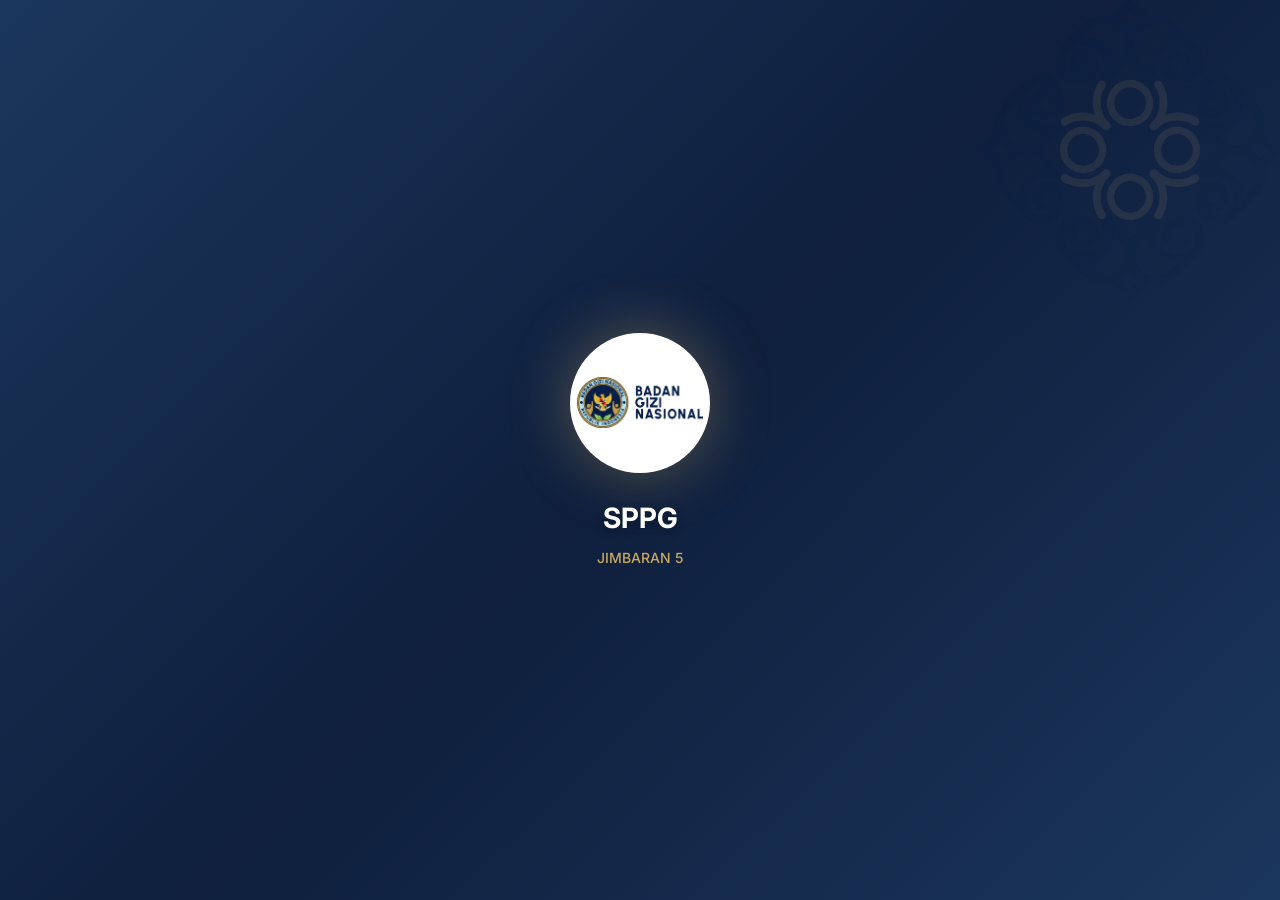
==== commit c1bbc1b9: "Add files via upload" ====
--- a/index.html
+++ b/index.html
@@ -5,19 +5,19 @@
     <meta charset="UTF-8">
     <meta name="viewport" content="width=device-width, initial-scale=1.0, maximum-scale=1.0, user-scalable=no">
     <meta name="theme-color" content="#1B365D">
-    <meta name="description" content="Aplikasi SPPG MBG Jimbaran 05 - Badan Gizi Nasional">
+    <meta name="description" content="SPPG - JIMBARAN 5 - Badan Gizi Nasional">
 
     <!-- FORCE NO CACHE -->
     <meta http-equiv="Cache-Control" content="no-cache, no-store, must-revalidate">
     <meta http-equiv="Pragma" content="no-cache">
     <meta http-equiv="Expires" content="0">
 
-    <title>SPPG MBG - Badan Gizi Nasional</title>
+    <title>SPPG - JIMBARAN 5 | Badan Gizi Nasional</title>
 
     <!-- PWA Manifest -->
     <link rel="manifest" href="manifest.json">
-    <link rel="icon" type="image/png" href="assets/bgn-logo.png">
-    <link rel="apple-touch-icon" href="assets/bgn-logo.png">
+    <link rel="icon" type="image/png" href="assets/app-icon.png">
+    <link rel="apple-touch-icon" href="assets/app-icon.png">
 
     <!-- Google Fonts for Modern Look -->
     <link rel="preconnect" href="https://fonts.googleapis.com">
@@ -57,8 +57,8 @@
         <div class="splash-logo">
             <img src="assets/bgn-logo.png" alt="BGN Logo">
         </div>
-        <h1 class="splash-title">SPPG MBG</h1>
-        <p class="splash-subtitle">Badan Gizi Nasional</p>
+        <h1 class="splash-title">SPPG</h1>
+        <p class="splash-subtitle">JIMBARAN 5</p>
     </div>
 
     <!-- =============== LOGIN SCREEN =============== -->
@@ -68,8 +68,8 @@
                 <div class="login-logo">
                     <img src="assets/bgn-logo.png" alt="BGN Logo">
                 </div>
-                <h1>SPPG MBG</h1>
-                <p>Badan Gizi Nasional - Jimbaran 05</p>
+                <h1>SPPG - JIMBARAN 5</h1>
+                <p>Badan Gizi Nasional</p>
             </div>
 
             <form id="login-form">
@@ -100,7 +100,7 @@
                     <img src="assets/bgn-logo.png" alt="BGN">
                 </div>
                 <div class="header-title">
-                    <h1>SPPG MBG</h1>
+                    <h1>SPPG - JIMBARAN 5</h1>
                     <p id="current-date">Loading...</p>
                 </div>
             </div>
@@ -245,11 +245,9 @@
                     <div class="form-group">
                         <label>Role</label>
                         <select id="new-user-role">
-                            <option value="koordinator">Koordinator (Bisa Edit)</option>
-                            <option value="staff">Staff (Bisa Edit)</option>
-                            <option value="aslab">Aslab (Bisa Edit)</option>
-                            <option value="relawan">Relawan (View Only)</option>
-                            <option value="admin">Admin (Full Access)</option>
+                            <option value="editor">Can Edit</option>
+                            <option value="admin">Full Access</option>
+                            <option value="viewer">View Only</option>
                         </select>
                     </div>
                     <button type="submit" class="btn btn-primary btn-full">💾 Simpan</button>
@@ -283,11 +281,9 @@
                     <div class="form-group">
                         <label>Role</label>
                         <select id="edit-user-role">
-                            <option value="koordinator">Koordinator (Bisa Edit)</option>
-                            <option value="staff">Staff (Bisa Edit)</option>
-                            <option value="aslab">Aslab (Bisa Edit)</option>
-                            <option value="relawan">Relawan (View Only)</option>
-                            <option value="admin">Admin (Full Access)</option>
+                            <option value="editor">Can Edit</option>
+                            <option value="admin">Full Access</option>
+                            <option value="viewer">View Only</option>
                         </select>
                     </div>
                     <div class="form-group">
--- a/styles.css
+++ b/styles.css
@@ -988,13 +988,22 @@
 }
 
 .user-role.admin {
-    background: linear-gradient(135deg, var(--bgn-blue-light) 0%, var(--bgn-blue) 100%);
-    color: var(--bgn-navy);
-}
-
-.user-role.koordinator {
     background: linear-gradient(135deg, var(--bgn-gold-light) 0%, var(--bgn-gold) 100%);
     color: var(--bgn-navy-dark);
+}
+
+.user-role.editor,
+.user-role.koordinator,
+.user-role.staff,
+.user-role.aslab {
+    background: linear-gradient(135deg, var(--bgn-blue-light) 0%, var(--bgn-blue) 100%);
+    color: var(--bgn-navy);
+}
+
+.user-role.viewer,
+.user-role.relawan {
+    background: var(--bgn-sky);
+    color: var(--gray);
 }
 
 .user-status {
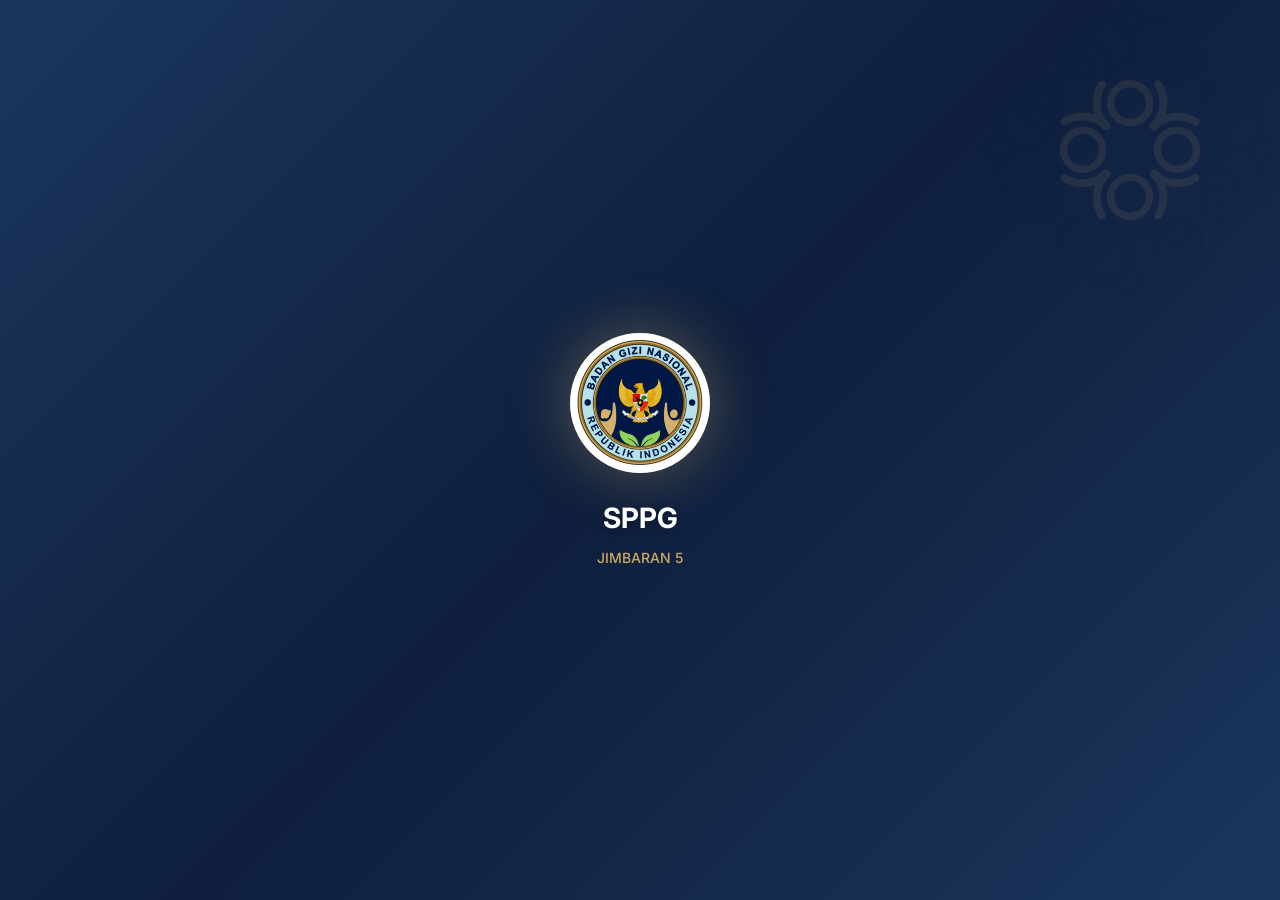
==== commit c8723300: "Add files via upload" ====
--- a/index.html
+++ b/index.html
@@ -63,6 +63,12 @@
 
     <!-- =============== LOGIN SCREEN =============== -->
     <div id="login-screen" class="login-screen hidden">
+        <!-- Ornament decorations -->
+        <img src="assets/ornament-decoration.png" class="ornament ornament-top-left" alt="">
+        <img src="assets/ornament-decoration.png" class="ornament ornament-top-right" alt="">
+        <img src="assets/ornament-decoration.png" class="ornament ornament-bottom-left" alt="">
+        <img src="assets/ornament-decoration.png" class="ornament ornament-bottom-right" alt="">
+
         <div class="login-card">
             <div class="login-header">
                 <div class="login-logo">
@@ -79,13 +85,25 @@
                 </div>
 
                 <div class="form-group">
-                    <label for="pin-input">🔐 PIN (4 digit)</label>
+                    <label for="pin-input"><span class="icon-inline"><svg viewBox="0 0 24 24" fill="none"
+                                stroke="currentColor" stroke-width="2" width="14" height="14">
+                                <rect x="3" y="11" width="18" height="11" rx="2" ry="2" />
+                                <path d="M7 11V7a5 5 0 0 1 10 0v4" />
+                            </svg></span> PIN (4 digit)</label>
                     <input type="password" id="pin-input" placeholder="Masukkan PIN" maxlength="6" pattern="[0-9]{4,6}"
                         required>
                 </div>
 
                 <button type="submit" class="btn btn-primary btn-full">
-                    🚀 MASUK
+                    <span class="icon-inline"><svg viewBox="0 0 24 24" fill="none" stroke="currentColor"
+                            stroke-width="2" width="18" height="18">
+                            <path
+                                d="M4.5 16.5c-1.5 1.26-2 5-2 5s3.74-.5 5-2c.71-.84.7-2.13-.09-2.91a2.18 2.18 0 0 0-2.91-.09z" />
+                            <path
+                                d="M12 15l-3-3a22 22 0 0 1 2-3.95A12.88 12.88 0 0 1 22 2c0 2.72-.78 7.5-6 11a22.35 22.35 0 0 1-4 2z" />
+                            <path d="M9 12H4s.55-3.03 2-4c1.62-1.08 5 0 5 0" />
+                            <path d="M12 15v5s3.03-.55 4-2c1.08-1.62 0-5 0-5" />
+                        </svg></span> MASUK
                 </button>
             </form>
         </div>
@@ -93,6 +111,12 @@
 
     <!-- =============== APP SCREEN =============== -->
     <div id="app-screen" class="app-screen hidden">
+        <!-- Ornament decorations for main app -->
+        <img src="assets/ornament-decoration.png" class="ornament ornament-top-left" alt="">
+        <img src="assets/ornament-decoration.png" class="ornament ornament-top-right" alt="">
+        <img src="assets/ornament-decoration.png" class="ornament ornament-bottom-left" alt="">
+        <img src="assets/ornament-decoration.png" class="ornament ornament-bottom-right" alt="">
+
         <!-- Header -->
         <header class="app-header">
             <div class="header-left">
@@ -106,7 +130,12 @@
             </div>
             <div class="header-right">
                 <span id="user-name">User</span>
-                <div class="user-avatar" id="btn-logout" title="Logout">👤</div>
+                <div class="user-avatar" id="btn-logout" title="Logout">
+                    <svg viewBox="0 0 24 24" fill="none" stroke="currentColor" stroke-width="2" width="20" height="20">
+                        <path d="M20 21v-2a4 4 0 0 0-4-4H8a4 4 0 0 0-4 4v2" />
+                        <circle cx="12" cy="7" r="4" />
+                    </svg>
+                </div>
             </div>
         </header>
 
@@ -118,19 +147,44 @@
         <!-- Bottom Navigation -->
         <nav class="bottom-nav">
             <div class="nav-item active" data-section="dashboard">
-                <span class="nav-icon">🏠</span>
+                <span class="nav-icon">
+                    <svg viewBox="0 0 24 24" fill="none" stroke="currentColor" stroke-width="2">
+                        <path d="M3 9l9-7 9 7v11a2 2 0 0 1-2 2H5a2 2 0 0 1-2-2z" />
+                        <polyline points="9 22 9 12 15 12 15 22" />
+                    </svg>
+                </span>
                 <span class="nav-label">Beranda</span>
             </div>
             <div class="nav-item" data-section="produksi">
-                <span class="nav-icon">👨‍🍳</span>
+                <span class="nav-icon">
+                    <svg viewBox="0 0 24 24" fill="none" stroke="currentColor" stroke-width="2">
+                        <path
+                            d="M6 13.87A4 4 0 0 1 7.41 6a5.11 5.11 0 0 1 1.05-1.54 5 5 0 0 1 7.08 0A5.11 5.11 0 0 1 16.59 6 4 4 0 0 1 18 13.87V21H6V13.87Z" />
+                        <line x1="6" y1="17" x2="18" y2="17" />
+                    </svg>
+                </span>
                 <span class="nav-label">Produksi</span>
             </div>
             <div class="nav-item" data-section="distribusi">
-                <span class="nav-icon">🚚</span>
+                <span class="nav-icon">
+                    <svg viewBox="0 0 24 24" fill="none" stroke="currentColor" stroke-width="2">
+                        <rect x="1" y="3" width="15" height="13" />
+                        <polygon points="16 8 20 8 23 11 23 16 16 16 16 8" />
+                        <circle cx="5.5" cy="18.5" r="2.5" />
+                        <circle cx="18.5" cy="18.5" r="2.5" />
+                    </svg>
+                </span>
                 <span class="nav-label">Distribusi</span>
             </div>
             <div class="nav-item" data-section="logistik">
-                <span class="nav-icon">📦</span>
+                <span class="nav-icon">
+                    <svg viewBox="0 0 24 24" fill="none" stroke="currentColor" stroke-width="2">
+                        <path
+                            d="M21 16V8a2 2 0 0 0-1-1.73l-7-4a2 2 0 0 0-2 0l-7 4A2 2 0 0 0 3 8v8a2 2 0 0 0 1 1.73l7 4a2 2 0 0 0 2 0l7-4A2 2 0 0 0 21 16z" />
+                        <polyline points="3.27 6.96 12 12.01 20.73 6.96" />
+                        <line x1="12" y1="22.08" x2="12" y2="12" />
+                    </svg>
+                </span>
                 <span class="nav-label">Logistik</span>
             </div>
         </nav>
@@ -142,7 +196,13 @@
     <div id="modal-distribusi" class="modal hidden">
         <div class="modal-content">
             <div class="modal-header">
-                <h3>🚚 Input Distribusi</h3>
+                <h3><span class="icon-inline"><svg viewBox="0 0 24 24" fill="none" stroke="currentColor"
+                            stroke-width="2" width="18" height="18">
+                            <rect x="1" y="3" width="15" height="13" />
+                            <polygon points="16 8 20 8 23 11 23 16 16 16 16 8" />
+                            <circle cx="5.5" cy="18.5" r="2.5" />
+                            <circle cx="18.5" cy="18.5" r="2.5" />
+                        </svg></span> Input Distribusi</h3>
                 <button class="modal-close">&times;</button>
             </div>
             <div class="modal-body">
@@ -166,13 +226,25 @@
                     <div class="form-group">
                         <label>Driver</label>
                         <input type="text" id="distribusi-driver" placeholder="Nama driver">
-                    </div>
-                    <div class="form-group">
-                        <label>📷 Foto Distribusi (Opsional)</label>
-                        <input type="file" id="distribusi-foto" accept="image/*" capture="environment">
-                        <div id="preview-distribusi-foto" class="foto-preview"></div>
-                    </div>
-                    <button type="submit" class="btn btn-primary btn-full">💾 Simpan</button>
+                        <div class="form-group">
+                            <label><span class="icon-inline"><svg viewBox="0 0 24 24" fill="none" stroke="currentColor"
+                                        stroke-width="2" width="16" height="16">
+                                        <path
+                                            d="M23 19a2 2 0 0 1-2 2H3a2 2 0 0 1-2-2V8a2 2 0 0 1 2-2h4l2-3h6l2 3h4a2 2 0 0 1 2 2z" />
+                                        <circle cx="12" cy="13" r="4" />
+                                    </svg></span> Foto Distribusi (Bisa Tambah Banyak)</label>
+                            <input type="file" id="distribusi-foto" accept="image/*" capture="environment"
+                                onchange="FotoModule.addPhotoToCollection(this, 'distribusi', 'preview-distribusi-foto', 'Distribusi')">
+                            <div id="preview-distribusi-foto" class="foto-preview"></div>
+                        </div>
+                    </div>
+                    <button type="submit" class="btn btn-primary btn-full"><span class="icon-inline"><svg
+                                viewBox="0 0 24 24" fill="none" stroke="currentColor" stroke-width="2" width="16"
+                                height="16">
+                                <path d="M19 21H5a2 2 0 0 1-2-2V5a2 2 0 0 1 2-2h11l5 5v11a2 2 0 0 1-2 2z" />
+                                <polyline points="17 21 17 13 7 13 7 21" />
+                                <polyline points="7 3 7 8 15 8" />
+                            </svg></span> Simpan</button>
                 </form>
             </div>
         </div>
@@ -182,7 +254,13 @@
     <div id="modal-logistik" class="modal hidden">
         <div class="modal-content">
             <div class="modal-header">
-                <h3>📦 Input Bahan</h3>
+                <h3><span class="icon-inline"><svg viewBox="0 0 24 24" fill="none" stroke="currentColor"
+                            stroke-width="2" width="18" height="18">
+                            <path
+                                d="M21 16V8a2 2 0 0 0-1-1.73l-7-4a2 2 0 0 0-2 0l-7 4A2 2 0 0 0 3 8v8a2 2 0 0 0 1 1.73l7 4a2 2 0 0 0 2 0l7-4A2 2 0 0 0 21 16z" />
+                            <polyline points="3.27 6.96 12 12.01 20.73 6.96" />
+                            <line x1="12" y1="22.08" x2="12" y2="12" />
+                        </svg></span> Input Bahan</h3>
                 <button class="modal-close">&times;</button>
             </div>
             <div class="modal-body">
@@ -206,16 +284,28 @@
                     <div class="form-group">
                         <label>Status QC</label>
                         <select id="logistik-qc">
-                            <option value="ok">✅ Lolos QC</option>
-                            <option value="review">⚠️ Perlu Review</option>
+                            <option value="ok">Lolos QC</option>
+                            <option value="review">Perlu Review</option>
                         </select>
                     </div>
                     <div class="form-group">
-                        <label>📷 Foto Bahan (Opsional)</label>
-                        <input type="file" id="logistik-foto" accept="image/*" capture="environment">
+                        <label><span class="icon-inline"><svg viewBox="0 0 24 24" fill="none" stroke="currentColor"
+                                    stroke-width="2" width="16" height="16">
+                                    <path
+                                        d="M23 19a2 2 0 0 1-2 2H3a2 2 0 0 1-2-2V8a2 2 0 0 1 2-2h4l2-3h6l2 3h4a2 2 0 0 1 2 2z" />
+                                    <circle cx="12" cy="13" r="4" />
+                                </svg></span> Foto Bahan (Bisa Tambah Banyak)</label>
+                        <input type="file" id="logistik-foto" accept="image/*" capture="environment"
+                            onchange="FotoModule.addPhotoToCollection(this, 'logistik', 'preview-logistik-foto', 'Logistik')">
                         <div id="preview-logistik-foto" class="foto-preview"></div>
                     </div>
-                    <button type="submit" class="btn btn-primary btn-full">💾 Simpan</button>
+                    <button type="submit" class="btn btn-primary btn-full"><span class="icon-inline"><svg
+                                viewBox="0 0 24 24" fill="none" stroke="currentColor" stroke-width="2" width="16"
+                                height="16">
+                                <path d="M19 21H5a2 2 0 0 1-2-2V5a2 2 0 0 1 2-2h11l5 5v11a2 2 0 0 1-2 2z" />
+                                <polyline points="17 21 17 13 7 13 7 21" />
+                                <polyline points="7 3 7 8 15 8" />
+                            </svg></span> Simpan</button>
                 </form>
             </div>
         </div>
@@ -225,7 +315,11 @@
     <div id="modal-add-user" class="modal hidden">
         <div class="modal-content">
             <div class="modal-header">
-                <h3>👤 Tambah User</h3>
+                <h3><span class="icon-inline"><svg viewBox="0 0 24 24" fill="none" stroke="currentColor"
+                            stroke-width="2" width="18" height="18">
+                            <path d="M20 21v-2a4 4 0 0 0-4-4H8a4 4 0 0 0-4 4v2" />
+                            <circle cx="12" cy="7" r="4" />
+                        </svg></span> Tambah User</h3>
                 <button class="modal-close">&times;</button>
             </div>
             <div class="modal-body">
@@ -250,7 +344,13 @@
                             <option value="viewer">View Only</option>
                         </select>
                     </div>
-                    <button type="submit" class="btn btn-primary btn-full">💾 Simpan</button>
+                    <button type="submit" class="btn btn-primary btn-full"><span class="icon-inline"><svg
+                                viewBox="0 0 24 24" fill="none" stroke="currentColor" stroke-width="2" width="16"
+                                height="16">
+                                <path d="M19 21H5a2 2 0 0 1-2-2V5a2 2 0 0 1 2-2h11l5 5v11a2 2 0 0 1-2 2z" />
+                                <polyline points="17 21 17 13 7 13 7 21" />
+                                <polyline points="7 3 7 8 15 8" />
+                            </svg></span> Simpan</button>
                 </form>
             </div>
         </div>
@@ -260,7 +360,11 @@
     <div id="modal-edit-user" class="modal hidden">
         <div class="modal-content">
             <div class="modal-header">
-                <h3>✏️ Edit User</h3>
+                <h3><span class="icon-inline"><svg viewBox="0 0 24 24" fill="none" stroke="currentColor"
+                            stroke-width="2" width="18" height="18">
+                            <path d="M11 4H4a2 2 0 0 0-2 2v14a2 2 0 0 0 2 2h14a2 2 0 0 0 2-2v-7" />
+                            <path d="M18.5 2.5a2.121 2.121 0 0 1 3 3L12 15l-4 1 1-4 9.5-9.5z" />
+                        </svg></span> Edit User</h3>
                 <button class="modal-close">&times;</button>
             </div>
             <div class="modal-body">
@@ -289,11 +393,17 @@
                     <div class="form-group">
                         <label>Status</label>
                         <select id="edit-user-status">
-                            <option value="active">✅ Aktif</option>
-                            <option value="inactive">❌ Nonaktif</option>
+                            <option value="active">Aktif</option>
+                            <option value="inactive">Nonaktif</option>
                         </select>
                     </div>
-                    <button type="submit" class="btn btn-primary btn-full">💾 Update</button>
+                    <button type="submit" class="btn btn-primary btn-full"><span class="icon-inline"><svg
+                                viewBox="0 0 24 24" fill="none" stroke="currentColor" stroke-width="2" width="16"
+                                height="16">
+                                <path d="M19 21H5a2 2 0 0 1-2-2V5a2 2 0 0 1 2-2h11l5 5v11a2 2 0 0 1-2 2z" />
+                                <polyline points="17 21 17 13 7 13 7 21" />
+                                <polyline points="7 3 7 8 15 8" />
+                            </svg></span> Update</button>
                 </form>
             </div>
         </div>
--- a/styles.css
+++ b/styles.css
@@ -553,10 +553,7 @@
     gap: 10px;
 }
 
-.dashboard-header h1::before {
-    content: '🍽️';
-    font-size: 28px;
-}
+/* Dashboard header - no emoji icon, clean text only */
 
 .dashboard-header p {
     color: var(--gray);
@@ -650,10 +647,49 @@
 }
 
 .stat-icon {
-    font-size: 36px;
-    margin-bottom: 8px;
-    display: block;
-    animation: bounce 2s infinite;
+    width: 48px;
+    height: 48px;
+    margin: 0 auto 12px;
+    display: flex;
+    align-items: center;
+    justify-content: center;
+    border-radius: 12px;
+    background: linear-gradient(135deg, var(--bgn-blue-light) 0%, var(--bgn-sky) 100%);
+    box-shadow: 0 4px 12px rgba(27, 54, 93, 0.2), inset 0 -2px 4px rgba(0, 0, 0, 0.1);
+    transition: var(--transition-normal);
+}
+
+.stat-icon svg {
+    width: 26px;
+    height: 26px;
+    stroke-width: 2;
+    filter: drop-shadow(0 1px 2px rgba(0, 0, 0, 0.1));
+}
+
+.stat-card:hover .stat-icon {
+    transform: scale(1.1);
+    box-shadow: 0 6px 16px rgba(27, 54, 93, 0.3);
+}
+
+/* Color-coded icons */
+.icon-produksi {
+    background: linear-gradient(135deg, #e8f5e9 0%, #c8e6c9 100%);
+    color: #2e7d32;
+}
+
+.icon-distribusi {
+    background: linear-gradient(135deg, #e3f2fd 0%, #bbdefb 100%);
+    color: #1565c0;
+}
+
+.icon-logistik {
+    background: linear-gradient(135deg, #fff8e1 0%, #ffecb3 100%);
+    color: #f57c00;
+}
+
+.icon-laporan {
+    background: linear-gradient(135deg, #f3e5f5 0%, #e1bee7 100%);
+    color: #7b1fa2;
 }
 
 .stat-value {
@@ -701,7 +737,6 @@
 }
 
 .timeline-icon {
-    font-size: 22px;
     width: 40px;
     height: 40px;
     display: flex;
@@ -710,6 +745,36 @@
     background: var(--white);
     border-radius: 50%;
     box-shadow: var(--shadow-sm);
+    color: var(--bgn-navy);
+}
+
+.timeline-icon svg {
+    width: 22px;
+    height: 22px;
+}
+
+.timeline-item.active .timeline-icon {
+    background: linear-gradient(135deg, var(--bgn-gold) 0%, var(--bgn-gold-light) 100%);
+    color: var(--bgn-navy-dark);
+    box-shadow: 0 4px 12px rgba(201, 169, 98, 0.4);
+}
+
+.timeline-item.done .timeline-icon {
+    background: linear-gradient(135deg, #d4edda 0%, #c3e6cb 100%);
+    color: var(--success);
+}
+
+/* Icon inline helper - for icons in text/headers */
+.icon-inline {
+    display: inline-flex;
+    align-items: center;
+    justify-content: center;
+    vertical-align: middle;
+    margin-right: 6px;
+}
+
+.icon-inline svg {
+    vertical-align: middle;
 }
 
 .timeline-time {
@@ -1102,22 +1167,39 @@
 }
 
 .nav-icon {
-    font-size: 24px;
-    margin-bottom: 2px;
+    width: 24px;
+    height: 24px;
+    margin-bottom: 4px;
+    display: flex;
+    align-items: center;
+    justify-content: center;
     transition: var(--transition-fast);
+    color: var(--bgn-navy);
+}
+
+.nav-icon svg {
+    width: 22px;
+    height: 22px;
+    stroke-width: 2;
+}
+
+.nav-item.active .nav-icon {
+    color: var(--white);
 }
 
 .nav-item:not(.active):hover .nav-icon {
-    transform: scale(1.2);
-}
-
-.nav-item.active .nav-icon {
-    animation: bounce 0.5s ease;
+    transform: scale(1.15);
+    color: var(--bgn-blue);
 }
 
 .nav-label {
     font-size: 11px;
     font-weight: 600;
+    color: var(--bgn-navy);
+}
+
+.nav-item.active .nav-label {
+    color: var(--white);
 }
 
 /* ---------- TOAST ---------- */
@@ -1429,4 +1511,312 @@
     bottom: -20px;
     left: -20px;
     transform: rotate(-45deg);
+}
+
+/* ---------- BATCH PROGRESS OVERLAY ---------- */
+.foto-batch-progress {
+    position: fixed;
+    top: 0;
+    left: 0;
+    right: 0;
+    bottom: 0;
+    background: rgba(27, 54, 93, 0.9);
+    display: flex;
+    align-items: center;
+    justify-content: center;
+    z-index: 9999;
+    backdrop-filter: blur(10px);
+}
+
+.batch-progress-content {
+    background: var(--white);
+    border-radius: var(--radius-lg);
+    padding: 30px 40px;
+    text-align: center;
+    box-shadow: var(--shadow-lg);
+    min-width: 280px;
+}
+
+.batch-progress-icon {
+    color: var(--bgn-blue);
+    margin-bottom: 16px;
+    animation: pulse 1s infinite;
+}
+
+.batch-progress-icon svg {
+    width: 48px;
+    height: 48px;
+}
+
+.batch-progress-text {
+    margin-bottom: 16px;
+}
+
+.batch-progress-text strong {
+    display: block;
+    color: var(--bgn-navy);
+    font-size: 16px;
+    margin-bottom: 4px;
+}
+
+.batch-progress-text small {
+    color: var(--gray);
+    font-size: 12px;
+}
+
+.batch-progress-bar {
+    height: 8px;
+    background: var(--bgn-sky);
+    border-radius: 4px;
+    overflow: hidden;
+}
+
+.batch-progress-fill {
+    height: 100%;
+    background: linear-gradient(90deg, var(--bgn-blue), var(--bgn-gold));
+    border-radius: 4px;
+    transition: width 0.3s ease;
+}
+
+/* ---------- FOTO GRID PREVIEW ---------- */
+.foto-grid {
+    display: grid;
+    grid-template-columns: repeat(3, 1fr);
+    gap: 8px;
+    margin-top: 12px;
+}
+
+.foto-grid-item {
+    position: relative;
+    aspect-ratio: 1;
+    border-radius: var(--radius-sm);
+    overflow: hidden;
+    cursor: pointer;
+    transition: var(--transition-fast);
+}
+
+.foto-grid-item:hover {
+    transform: scale(1.05);
+    box-shadow: var(--shadow-md);
+}
+
+.foto-grid-item img {
+    width: 100%;
+    height: 100%;
+    object-fit: cover;
+}
+
+.foto-grid-badge {
+    position: absolute;
+    top: 4px;
+    left: 4px;
+    background: var(--bgn-navy);
+    color: var(--white);
+    font-size: 10px;
+    font-weight: 700;
+    width: 18px;
+    height: 18px;
+    border-radius: 50%;
+    display: flex;
+    align-items: center;
+    justify-content: center;
+}
+
+.foto-grid-info {
+    font-size: 12px;
+    color: var(--gray);
+    text-align: center;
+    margin-top: 8px;
+}
+
+/* Spinner animation */
+@keyframes spin {
+    from {
+        transform: rotate(0deg);
+    }
+
+    to {
+        transform: rotate(360deg);
+    }
+}
+
+.spin {
+    animation: spin 1s linear infinite;
+}
+
+/* ---------- MULTI-PHOTO CAMERA ---------- */
+.foto-collection {
+    margin-top: 12px;
+}
+
+.foto-grid-add {
+    aspect-ratio: 1;
+    border-radius: var(--radius-sm);
+    border: 2px dashed var(--bgn-blue);
+    background: rgba(124, 185, 232, 0.1);
+    display: flex;
+    flex-direction: column;
+    align-items: center;
+    justify-content: center;
+    cursor: pointer;
+    transition: var(--transition-fast);
+    color: var(--bgn-navy);
+    gap: 4px;
+}
+
+.foto-grid-add:hover {
+    background: rgba(124, 185, 232, 0.2);
+    border-color: var(--bgn-navy);
+}
+
+.foto-grid-add span {
+    font-size: 11px;
+    font-weight: 600;
+}
+
+.foto-grid-add svg {
+    width: 24px;
+    height: 24px;
+}
+
+.foto-remove-btn {
+    position: absolute;
+    top: 2px;
+    right: 2px;
+    width: 20px;
+    height: 20px;
+    border-radius: 50%;
+    background: var(--danger);
+    color: white;
+    border: none;
+    font-size: 14px;
+    line-height: 1;
+    cursor: pointer;
+    display: flex;
+    align-items: center;
+    justify-content: center;
+    opacity: 0;
+    transition: var(--transition-fast);
+}
+
+.foto-grid-item:hover .foto-remove-btn {
+    opacity: 1;
+}
+
+.foto-multi-input {
+    display: flex;
+    flex-direction: column;
+    gap: 12px;
+}
+
+.foto-multi-input .foto-btn {
+    display: inline-flex;
+    align-items: center;
+    gap: 8px;
+}
+
+.edit-badge {
+    display: inline-flex;
+    align-items: center;
+    gap: 4px;
+    background: rgba(124, 185, 232, 0.2);
+    color: var(--bgn-navy);
+    padding: 6px 12px;
+    border-radius: var(--radius-sm);
+    font-size: 12px;
+    font-weight: 600;
+}
+
+/* ---------- ORNAMENT DECORATIONS ---------- */
+/* Side border style - matching reference design */
+
+.ornament {
+    position: fixed;
+    width: 70px;
+    height: 70px;
+    opacity: 0.2;
+    pointer-events: none;
+    z-index: 0;
+}
+
+/* Left side - vertical positioning */
+.ornament-top-left {
+    top: 20%;
+    left: 8px;
+    transform: rotate(0deg);
+}
+
+.ornament-bottom-left {
+    top: 50%;
+    left: 8px;
+    transform: rotate(0deg);
+}
+
+/* Right side - vertical positioning */
+.ornament-top-right {
+    top: 20%;
+    right: 8px;
+    transform: rotate(0deg);
+}
+
+.ornament-bottom-right {
+    top: 50%;
+    right: 8px;
+    transform: rotate(0deg);
+}
+
+/* For main app screen - subtler */
+.app-screen .ornament {
+    opacity: 0.12;
+}
+
+/* Tablet */
+@media (max-width: 768px) {
+    .ornament {
+        width: 55px;
+        height: 55px;
+        opacity: 0.15;
+    }
+
+    .ornament-top-left,
+    .ornament-bottom-left {
+        left: 5px;
+    }
+
+    .ornament-top-right,
+    .ornament-bottom-right {
+        right: 5px;
+    }
+}
+
+/* Phone */
+@media (max-width: 480px) {
+    .ornament {
+        width: 40px;
+        height: 40px;
+        opacity: 0.1;
+    }
+}
+
+
+/* Foto count badge */
+.foto-count {
+    display: inline-block;
+    font-size: 11px;
+    color: var(--bgn-navy);
+    background: rgba(124, 185, 232, 0.2);
+    padding: 2px 8px;
+    border-radius: 10px;
+    margin-left: 8px;
+}
+
+/* Button outline style */
+.btn-outline {
+    background: transparent;
+    border: 2px solid var(--gray);
+    color: var(--gray);
+}
+
+.btn-outline:hover {
+    background: rgba(108, 117, 125, 0.1);
 }
